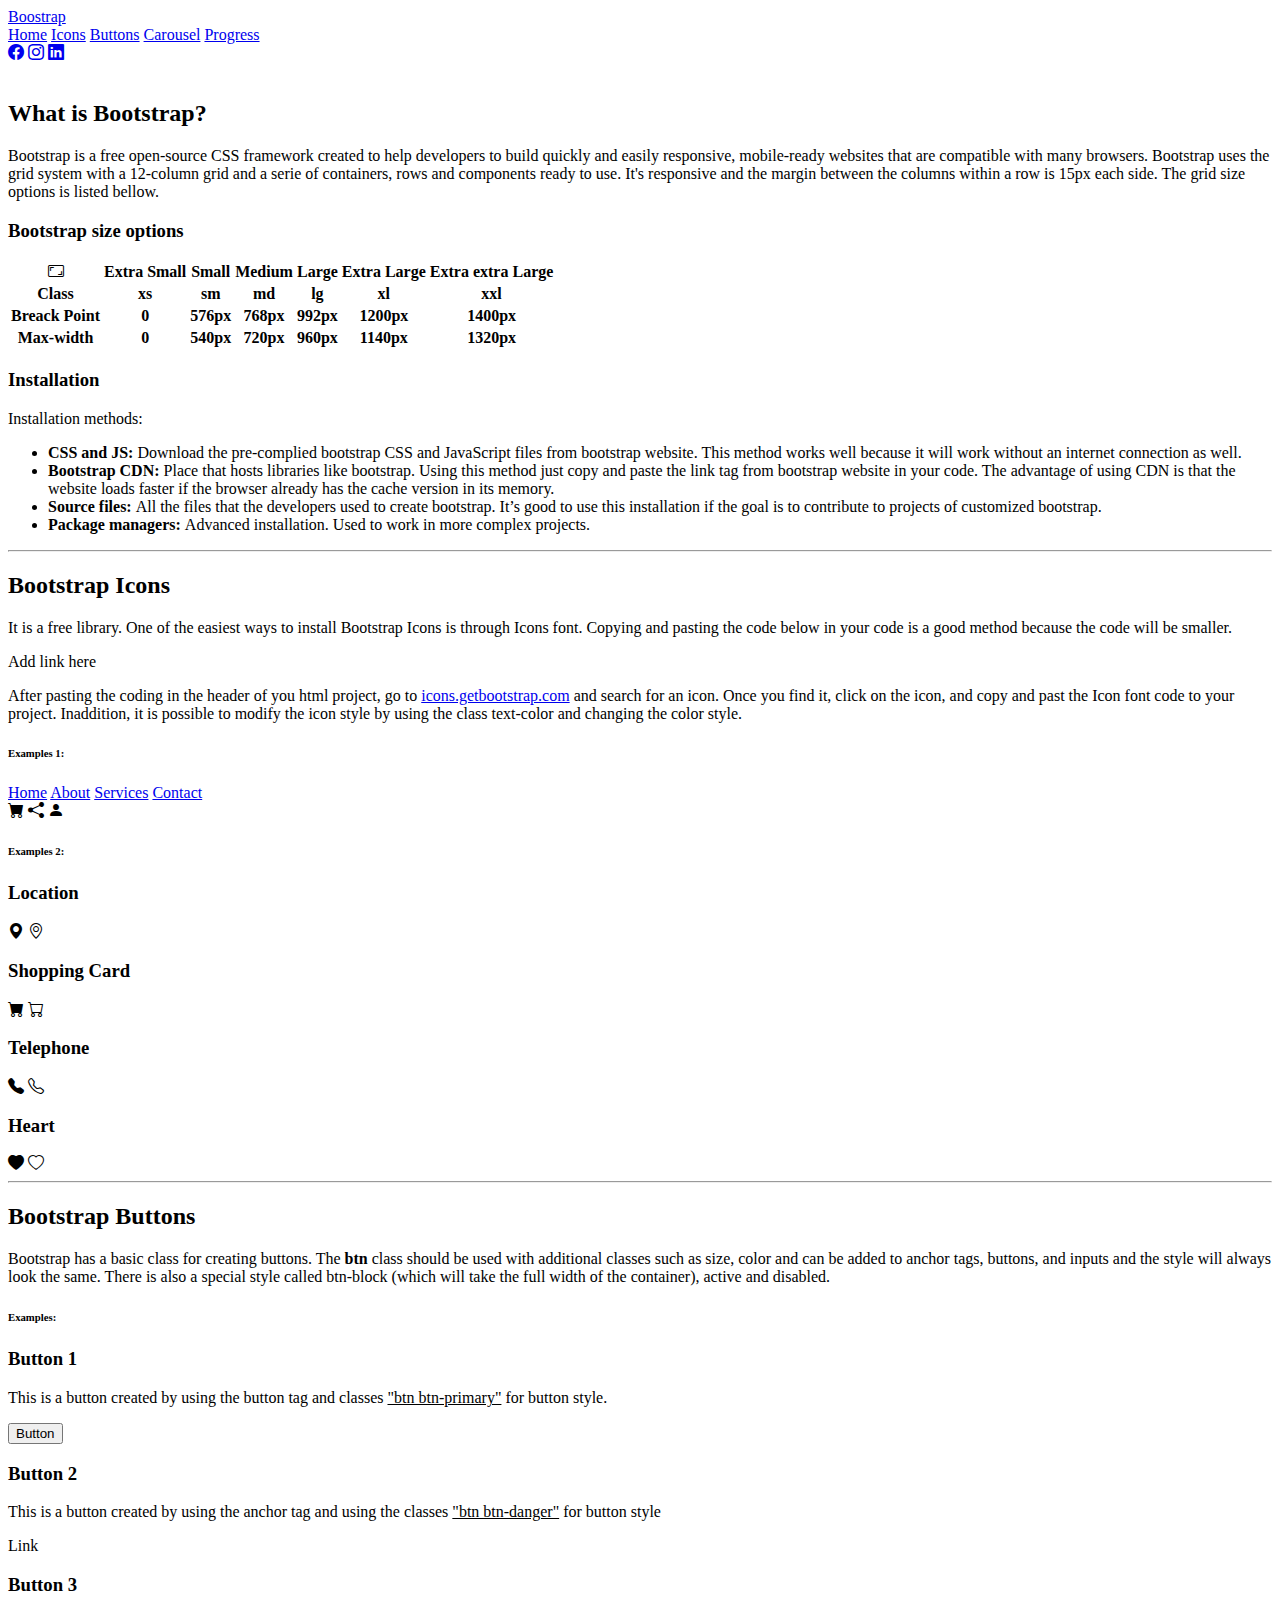
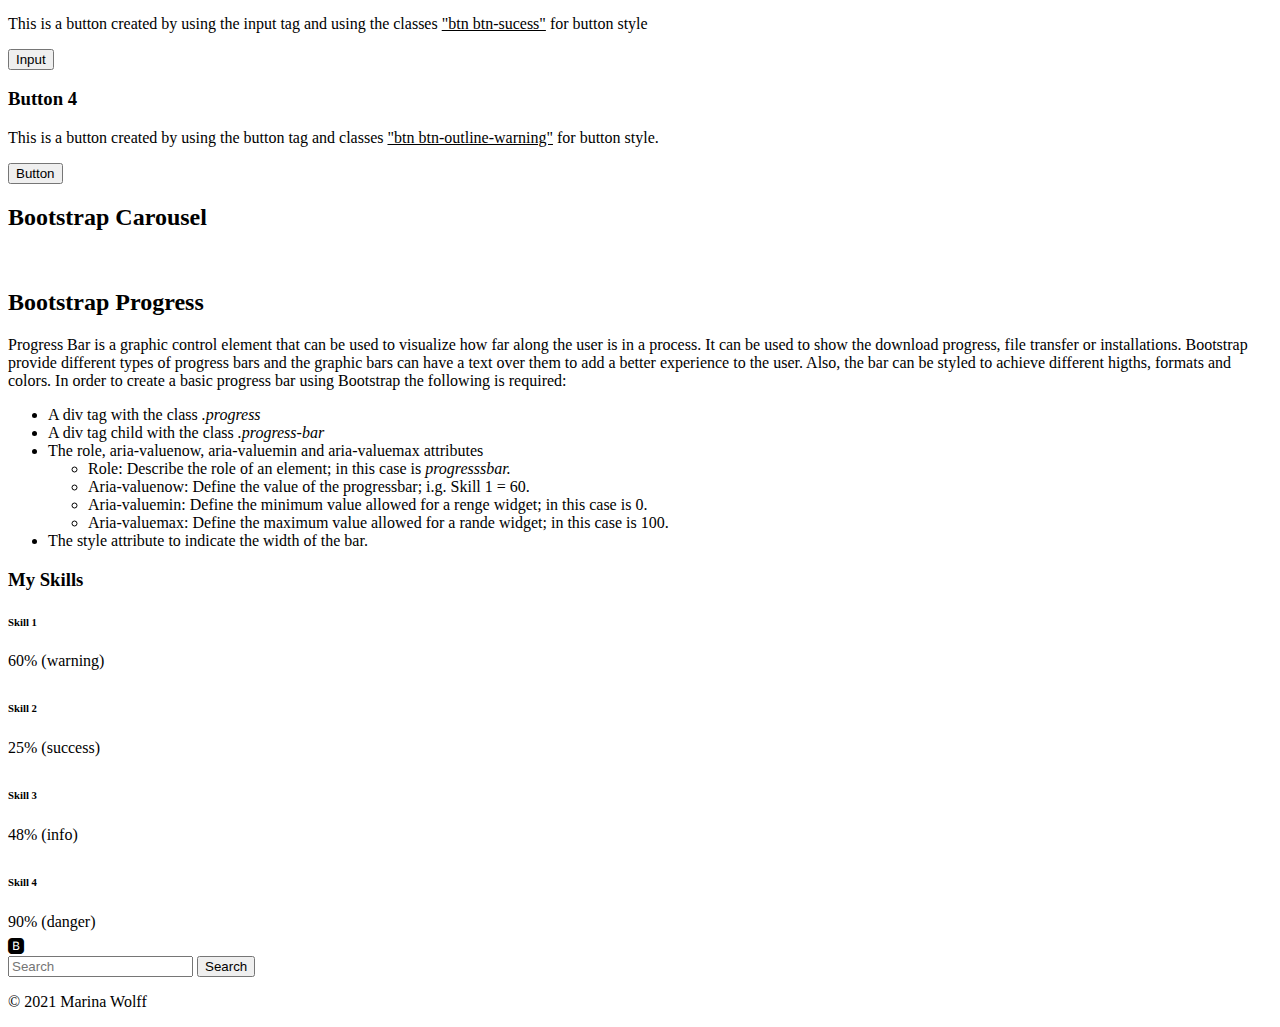
==== bootstrap/index.html @ f928a24d "Creates button's titles" ====
<!DOCTYPE html>
<html lang="en">
<head>
    <meta charset="UTF-8">
    <meta http-equiv="X-UA-Compatible" content="IE=edge">
    <meta name="viewport" content="width=device-width, initial-scale=1.0">
    <!-- Bootstrap CDN Installation-->
    <link href="https://cdn.jsdelivr.net/npm/bootstrap@5.0.2/dist/css/bootstrap.min.css" rel="stylesheet" integrity="sha384-EVSTQN3/azprG1Anm3QDgpJLIm9Nao0Yz1ztcQTwFspd3yD65VohhpuuCOmLASjC" crossorigin="anonymous">
    <!-- Boostrap icons CDN installation -->
    <link rel="stylesheet" href="https://cdn.jsdelivr.net/npm/bootstrap-icons@1.5.0/font/bootstrap-icons.css">

    <title>Bootstrap Assignment</title>
</head>
<body>
        <nav class="navbar bg-dark navbar-dark navbar-expand-sm">
            <div class="container">
                <a class="navbar-brand d-none d-sm-inline-block" href="#home"> Boostrap
                    <!-- <img src=> -->
                </a>
                <div class="navbar-nav">
                    <a class="nav-item nav-link px-3 active" href="#home">Home</a></li>
                    <a class="nav-item nav-link px-3" href="#icons">Icons</a></li>
                    <a class="nav-item nav-link px-3" href="#buttons">Buttons</a></li>
                    <a class="nav-item nav-link px-3" href="#carousel">Carousel</a></li>
                    <a class="nav-item nav-link px-3" href="#progress">Progress</a></li>
                </div>
                <div class="d-none d-sm-inline-block">
                    <a href="https://www.facebook.com/"><i class="bi bi-facebook me-2 text-light"></i></a>
                    <a href="https://www.instagram.com/"><i class="bi bi-instagram me-2 text-light"></i></a>
                    <a href="https://www.linkedin.com/"><i class="bi bi-linkedin me-2 text-light"></i></a>
                </div>
            </div>
        </nav>

    <img class="mx-auto">

    <main>
        <div id="home" class="container">
            <div> 
                <h2>What is Bootstrap?</h2>
                <p>Bootstrap is a free open-source CSS framework created to help developers to build quickly and easily responsive, mobile-ready websites that are compatible with many browsers. Bootstrap uses the grid system with a 12-column grid and a serie of containers, rows and components ready to use. It's responsive and the margin between the columns within a row is 15px each side. The grid size options is listed bellow. </p>
                <h3 class="h5">Bootstrap size options</h3>
                
                <table class="table">
                    <thead>
                        <tr>
                            <th class="col table-light"><i class="bi bi-aspect-ratio"></i></th>
                            <th class="col table-light">Extra Small </th>
                            <th class="col table-light">Small </th>
                            <th class="col table-light">Medium </th>
                            <th class="col table-light">Large </th>
                            <th class="col table-light">Extra Large </th>
                            <th class="col table-light">Extra extra Large </th>
                        </tr>
                    </thead>
                    <tbody>
                        <tr>
                            <th >Class</th>
                            <th>xs </th>
                            <th>sm </th>
                            <th>md </th>
                            <th>lg </th>
                            <th>xl </th>
                            <th>xxl </th>
                        </tr>
                        <tr>
                            <th>Breack Point</th>
                            <th>0 </th>
                            <th>576px </th>
                            <th>768px </th>
                            <th>992px </th>
                            <th>1200px </th>
                            <th>1400px </th>
                        </tr>
                        <tr>
                            <th>Max-width</th>
                            <th>0 </th>
                            <th>540px </th>
                            <th>720px </th>
                            <th>960px </th>
                            <th>1140px </th>
                            <th>1320px </th>
                        </tr>
                    </tbody>
                </table>
            </div>
            <div>
                <h3 class="h5">Installation</h3>
                <p>Installation methods:</p>
                <ul>
                    <li><strong>CSS and JS:</strong> Download the pre-complied bootstrap CSS and JavaScript files from bootstrap website. This method works well because it will work without an internet connection as well.</li>
                    <li><strong>Bootstrap CDN: </strong>Place that hosts libraries like bootstrap. Using this method just copy and paste the link tag from bootstrap website in your code. The advantage of using CDN is that the website loads faster if the browser already has the cache version in its memory. </li>
                    <li><strong>Source files: </strong>All the files that the developers used to create bootstrap. It’s good to use this installation if the goal is to contribute to projects of customized bootstrap. </li>
                    <li><strong>Package managers: </strong> Advanced installation. Used to work in more complex projects.</li>
                </ul>
            </div>
            <hr>
            <!--ICONS-->
            <section id="icons">
                <h2> Bootstrap Icons</h2>
                <p>It is a free library. One of the easiest ways to install Bootstrap Icons is through Icons font. Copying and pasting the code below in your code is a good method because the code will be smaller.</p>

                <p> Add link here </p>
                
                <p>After pasting the coding in the header of you html project, go to <a href="https://icons.getbootstrap.com/">icons.getbootstrap.com</a> and search for an icon. Once you find it, click on the icon, and copy and past the Icon font code to your project. Inaddition, it is possible to modify the icon style by using the class text-color and changing the color style.</p>
                <h6>Examples 1:</h6>
                <!--Navigation example with icons-->
                <nav class="navbar navbar-dark bg-primary navbar-expand-sm ">
                    <div class="container">
                        <div class="navbar-nav">
                            <a class="nav-item nav-link px-3" href="#">Home</a></li>
                            <a class="nav-item nav-link px-3" href="#">About</a></li>
                            <a class="nav-item nav-link px-3" href="#">Services</a></li>
                            <a class="nav-item nav-link px-3" href="#">Contact</a></li>
                        </div>
                        <div>
                            <i class="bi bi-cart-fill me-2 text-light"></i>
                            <i class="bi bi-share-fill me-2 text-light"></i>
                            <i class="bi bi-person-fill me-2 text-light"></i>
                        </div>
                    </div>
                </nav>
                <h6 class="mt-4">Examples 2:</h6>
                <div class= "container mt-3">
                    <div class="row">
                        <div class="col-6 col-md-3 bg-light text-center p-3">
                            <h3 class="h6"> Location</h3>
                            <i class="bi bi-geo-alt-fill mx-2"></i>
                            <i class="bi bi-geo-alt mx-2"></i>
                        </div>
                        <div class="col-6 col-md-3 bg-light text-center p-3">
                            <h3 class="h6"> Shopping Card</h3>
                            <i class="bi bi-cart-fill mx-2"></i>
                            <i class="bi bi-cart mx-2"></i>
                        </div>
                        <div class="col-6 col-md-3 bg-light text-center p-3">
                            <h3 class="h6"> Telephone</h3>
                            <i class="bi bi-telephone-fill mx-2"></i>
                            <i class="bi bi-telephone mx-2"></i>
                        </div>
                        <div class="col-6 col-md-3 bg-light text-center p-3">
                            <h3 class="h6"> Heart</h3>
                            <i class="bi bi-heart-fill mx-2"></i>
                            <i class="bi bi-heart mx-2"></i>
                        </div>
                    </div><!-- row -->
                </div><!-- container -->
            </section>
            <hr>
            <!--BUTTONS-->
            <section id="buttons">
                <h2 class="mt-3">Bootstrap Buttons</h2>
                    <div>
                        <p> Bootstrap has a basic class for creating buttons. The <strong>btn</strong> class should be used with additional classes such as size, color and can be added to anchor tags, buttons, and inputs and the style will always look the same. There is also a special style called btn-block (which will take the full width of the container), active and disabled. </p>
                        <h6>Examples:</h6> 
                    </div>
                    <div class="container">
                        <div class="row">
                            <div class="card text-center col-md-6 col-lg-3 p-4">
                                <h3 class="card-title h4">Button 1</h3>
                                <p>This is a button created by using the button tag and classes <u>"btn btn-primary"</u> for button style.  </p>
                                <button class="btn btn-primary btn-block" type="submit">Button</button>
                            </div>
                            <div class="card text-center col-md-6 col-lg-3 p-4">
                                <h3 class="card-title h4">Button 2</h3>
                                <p>This is a button created by using the anchor tag and using the classes <u>"btn btn-danger"</u> for button style</p>
                                <a class="btn btn-danger" role="button">Link</a>
                            </div>
                            <div class="card text-center col-md-6 col-lg-3 p-4">
                                <h3 class="card-title h4">Button 3</h3>
                                <p>This is a button created by using the input tag and using the classes <u>"btn btn-sucess"</u> for button style</p>
                                <input class="btn btn-success" type="button" value="Input">
                            </div>
                            <div class="card text-center col-md-6 col-lg-3 p-4">
                                <h3 class="card-title h4">Button 4</h3>
                                <p>This is a button created by using the button tag and classes <u>"btn btn-outline-warning"</u> for button style.  </p>
                                <button class="btn btn-outline-warning" type="submit">Button</button>
                            </div>
                        </div><!--row-->
                    </div><!--container-->
            </section>
            <!--CAROUSEL-->
            <section id="carousel">
                <div>
                    <h2 class="mt-3">Bootstrap Carousel</h2>
                </div>
                <div id="imgcarousel" class="carousel slide">
                    <div class="carousel-item">
                        <img class="d-block w-100" src atl > 
                    </div>
                </div>
            </section>
            <!--PROGRESS-->
            <section id="progress">
                <div class="row">
                    <h2 class="mt-3">Bootstrap Progress</h2>
                    <div class="col-xl-6">
                        <p class="mt-3"> Progress Bar is a graphic control element that can be used to visualize how far along the user is in a process. It can be used to show the download progress, file transfer or installations. Bootstrap provide different types of progress bars and the graphic bars can have a text over them to add a better experience to the user. Also, the bar can be styled to achieve different higths, formats and colors. In order to create a basic progress bar using Bootstrap the following is required:
                            <ul>
                                <li>A div tag with the class <em>.progress</em></li>
                                <li>A div tag child with the class <em>.progress-bar</em></li>
                                <li>The role, aria-valuenow, aria-valuemin and aria-valuemax attributes</li>
                                    <ul>
                                        <li>Role: Describe the role of an element; in this case is <em>progresssbar.</em></li>
                                        <li>Aria-valuenow: Define the value of the progressbar; i.g. Skill 1 = 60.</li>
                                        <li>Aria-valuemin: Define the minimum value allowed for a renge widget; in this case is 0.</li>
                                        <li>Aria-valuemax: Define the maximum value allowed for a rande widget; in this case is 100.  </li>
                                    </ul>
                                <li>The style attribute to indicate the width of the bar.</li>
                            </ul>
                        </p>
                    </div>
                    <!--Progress bar-->
                    <div class="card mb-4 col-xl-6 align-self-center">
                        <div class="card-body">
                            <h3 class="card-title text-upercase"> My Skills</h3>
                            <h6 class="mt-3">Skill 1</h6>
                            <div class="progress" style="height: 25px;">
                                <div class="progress-bar bg-warning" role="progressbar" aria-valuenow="60" style="width: 60%" aria-valuemin="0" aria-valuemax="100">60% (warning)</div>
                            </div>
                            <h6 class="mt-3">Skill 2</h6>
                            <div class="progress" style="height: 25px;">
                                <div class="progress-bar bg-success" role="progressbar" aria-valuenow="25" style="width: 25%" aria-valuemin="0" aria-valuemax="100">25% (success)</div>
                            </div>
                            <h6 class="mt-3">Skill 3</h6>
                            <div class="progress" style="height: 25px;">
                                <div class="progress-bar bg-info" role="progressbar" aria-valuenow="48" style="width: 48%" aria-valuemin="0" aria-valuemax="100">48% (info)</div>
                            </div>
                            <h6 class="mt-3">Skill 4</h6>
                            <div class="progress" style="height: 25px;">
                                <div class="progress-bar bg-danger" role="progressbar" aria-valuenow="90" style="width: 90%" aria-valuemin="0" aria-valuemax="100">90% (danger)</div>
                            </div>
                        </div>
                    </div>
                </div>
            </section>
        </div> <!-- end div container-->
    </main>
    <footer class="bg-dark">
        <div class="container">
            <div class="row">
                <i class="bi bi-bootstrap-fill text-light h2 my-3 col-lg-4"></i>
                <div class="col-lg-4 order-lg-3">  
                    <form class="d-flex my-3">
                        <input class="form-control me-2" type="search" placeholder="Search" aria-label="Search">
                        <button class="btn btn-primary" type="submit">Search</button>
                    </form>
                </div>
                <div class="col-lg-4 text-light align-self-center text-center text-lg-start"> 
                    <p> &copy 2021 Marina Wolff </p>
                </div>
            </div>
        </div>
    </footer>


</body>
</html>
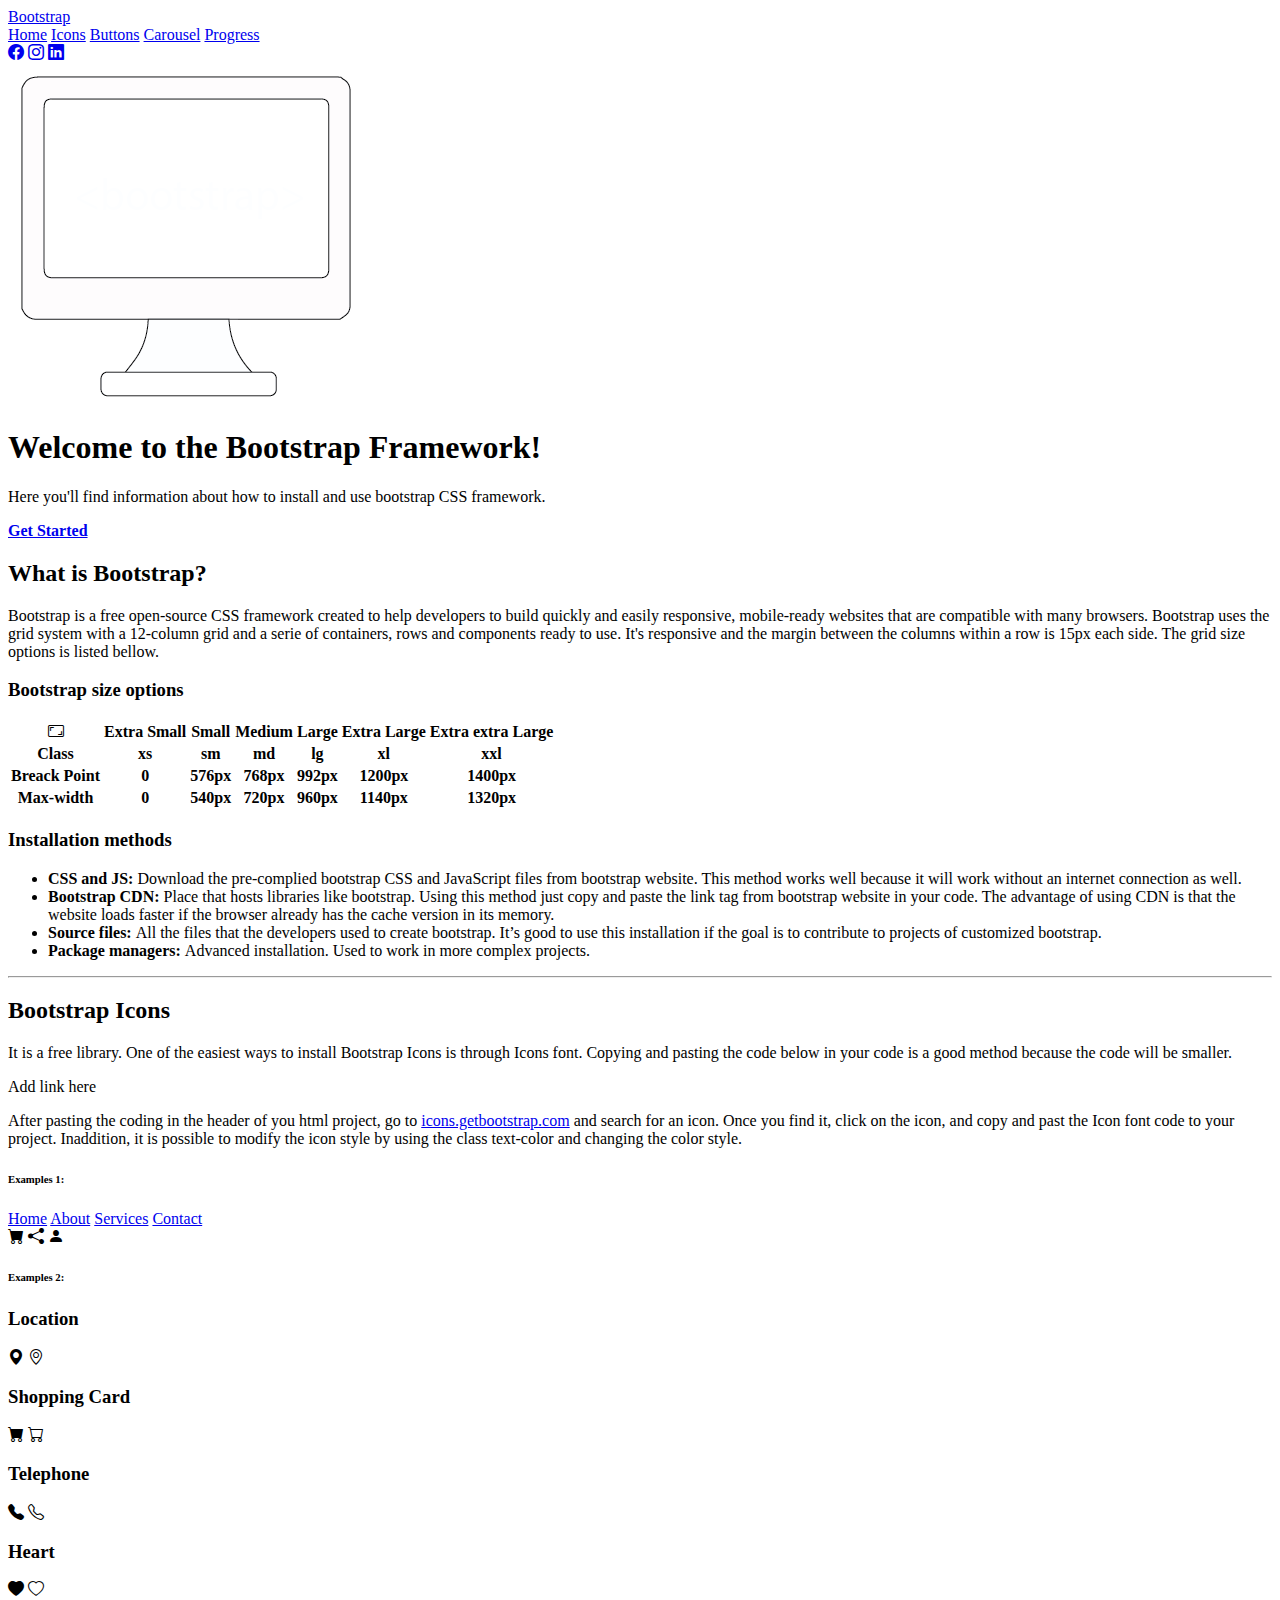
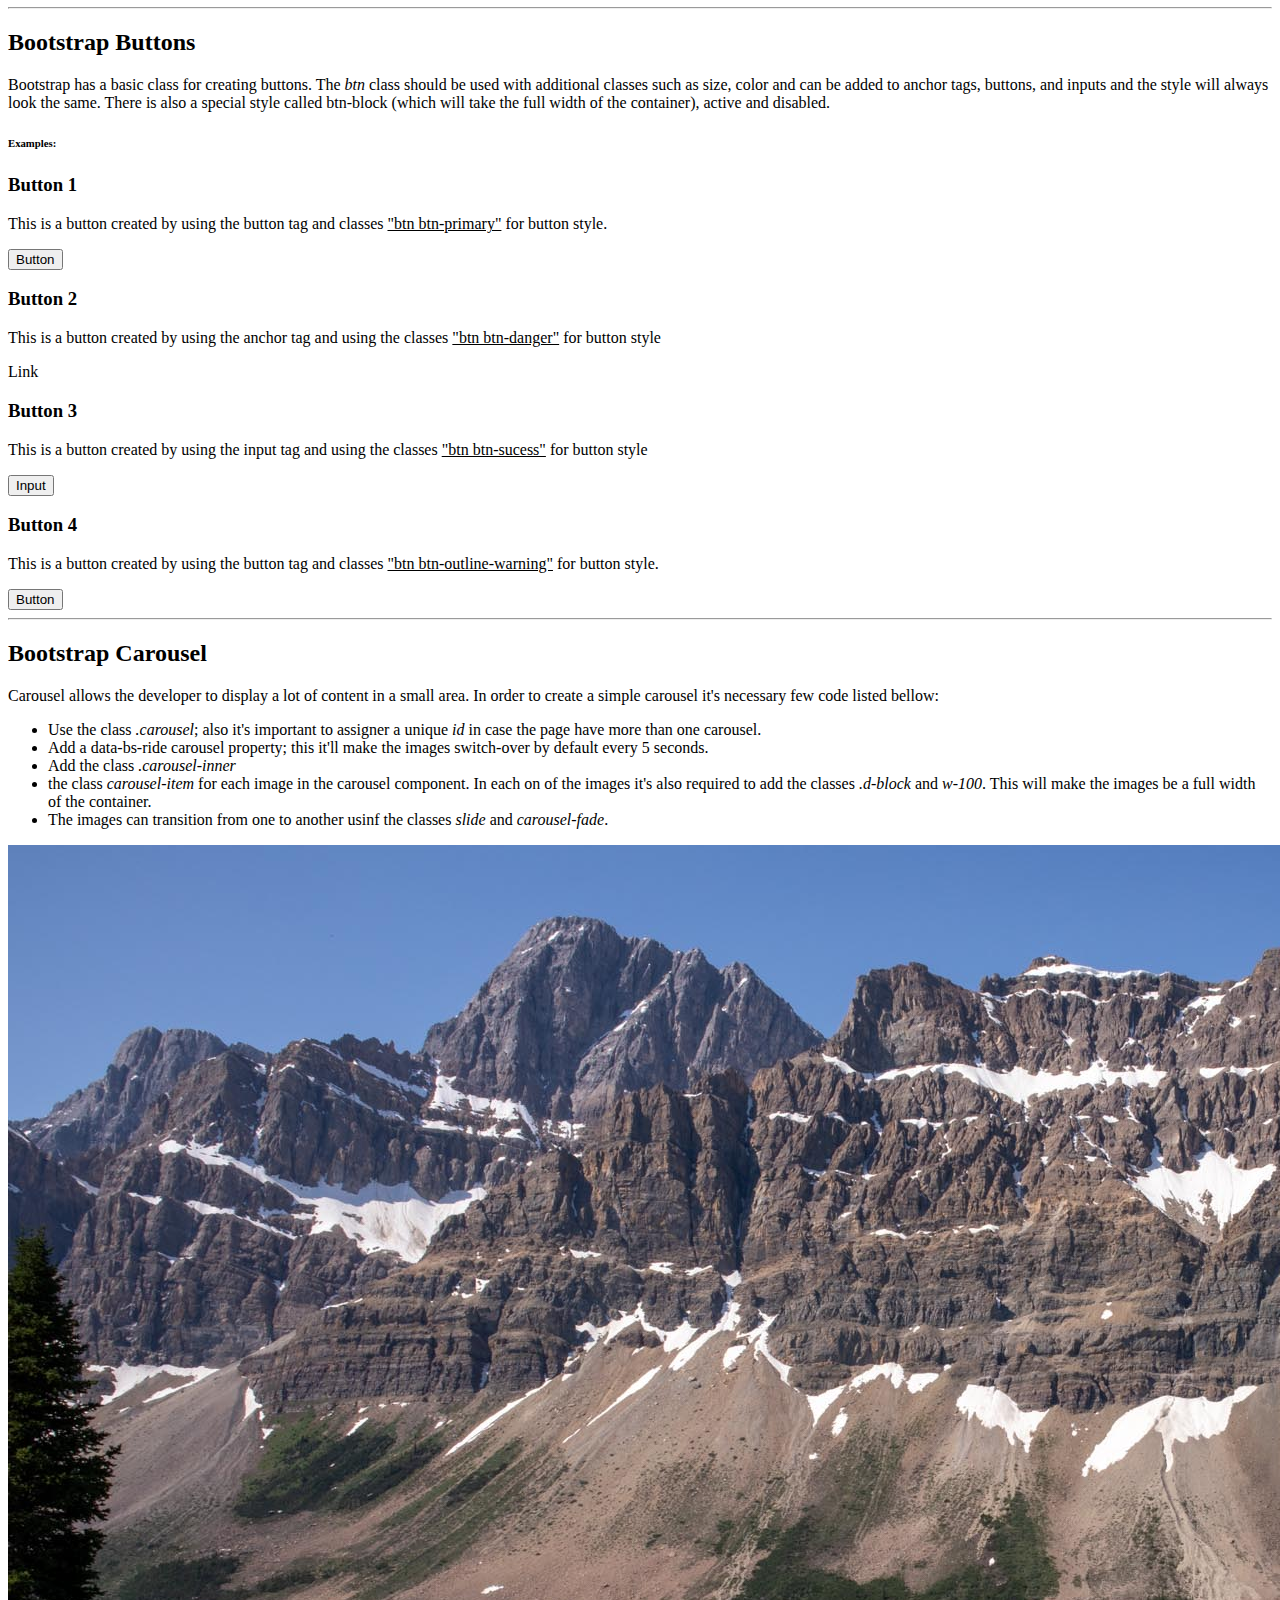
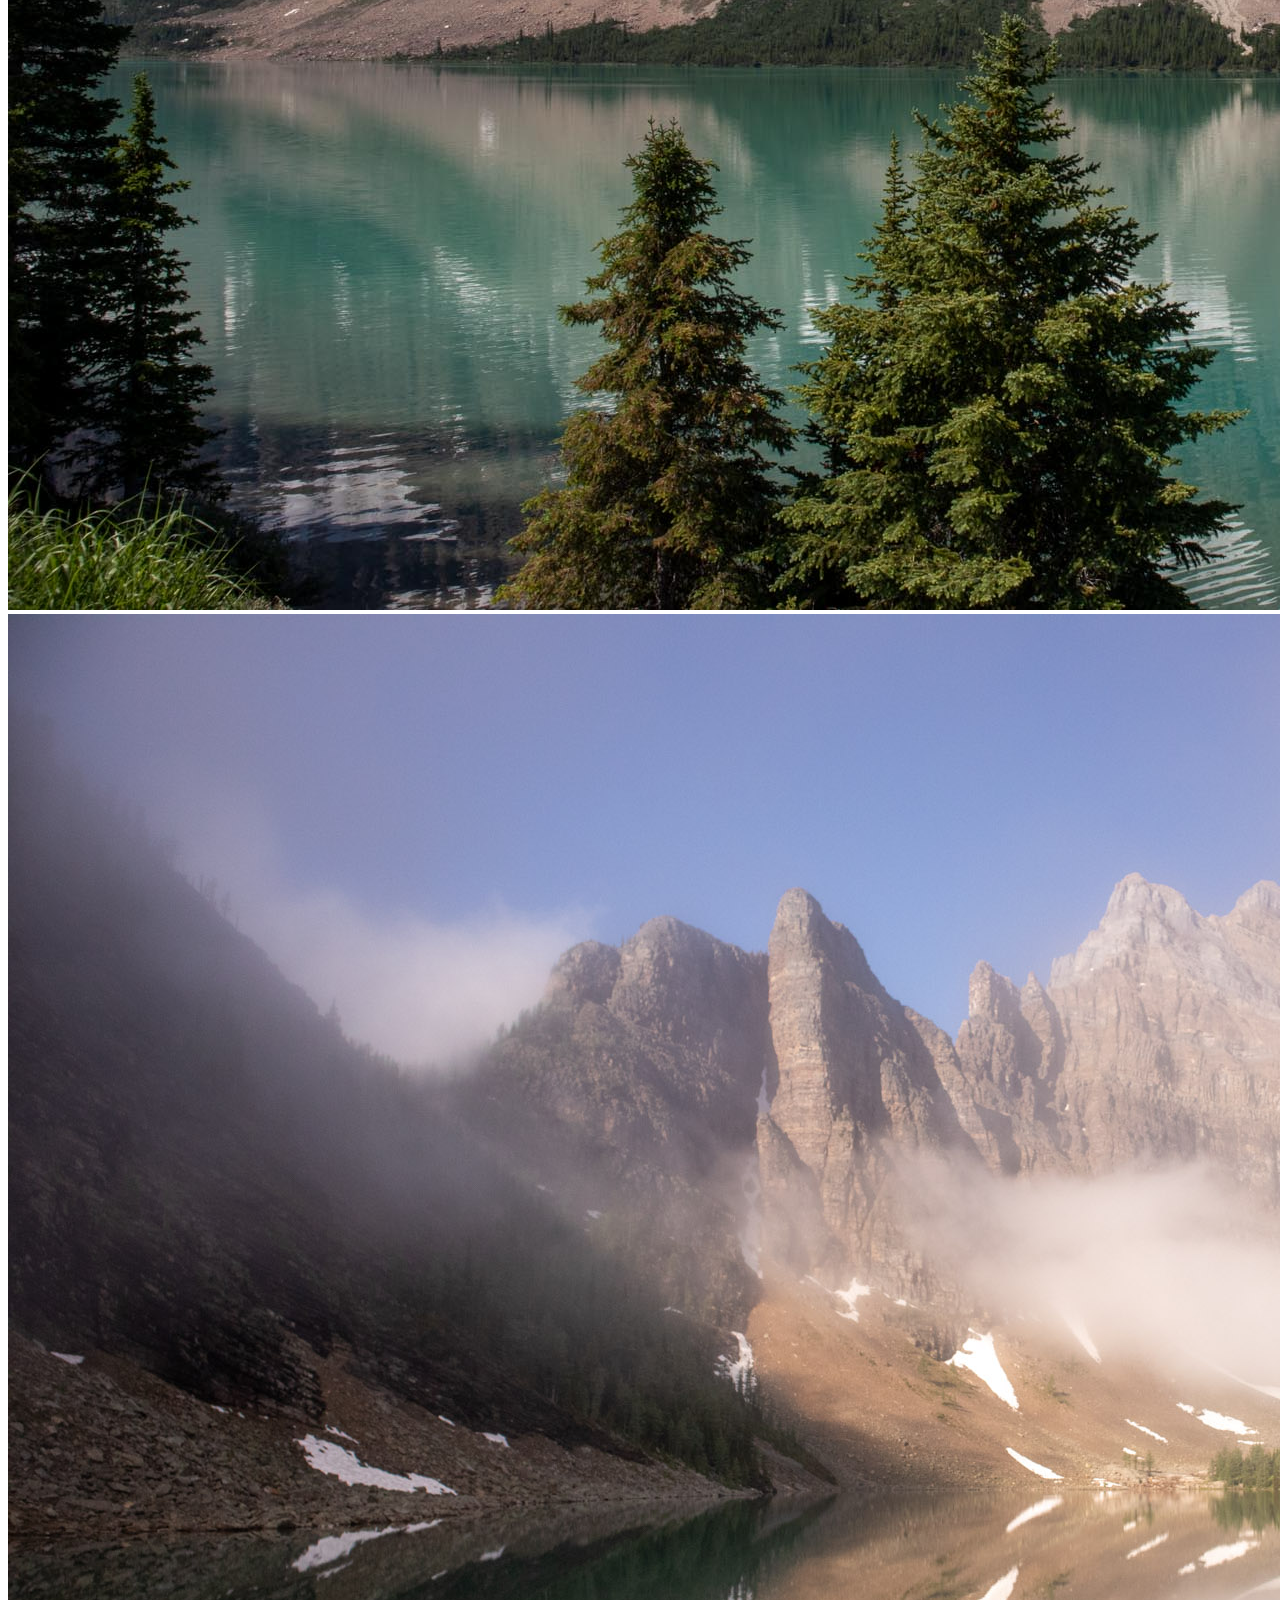
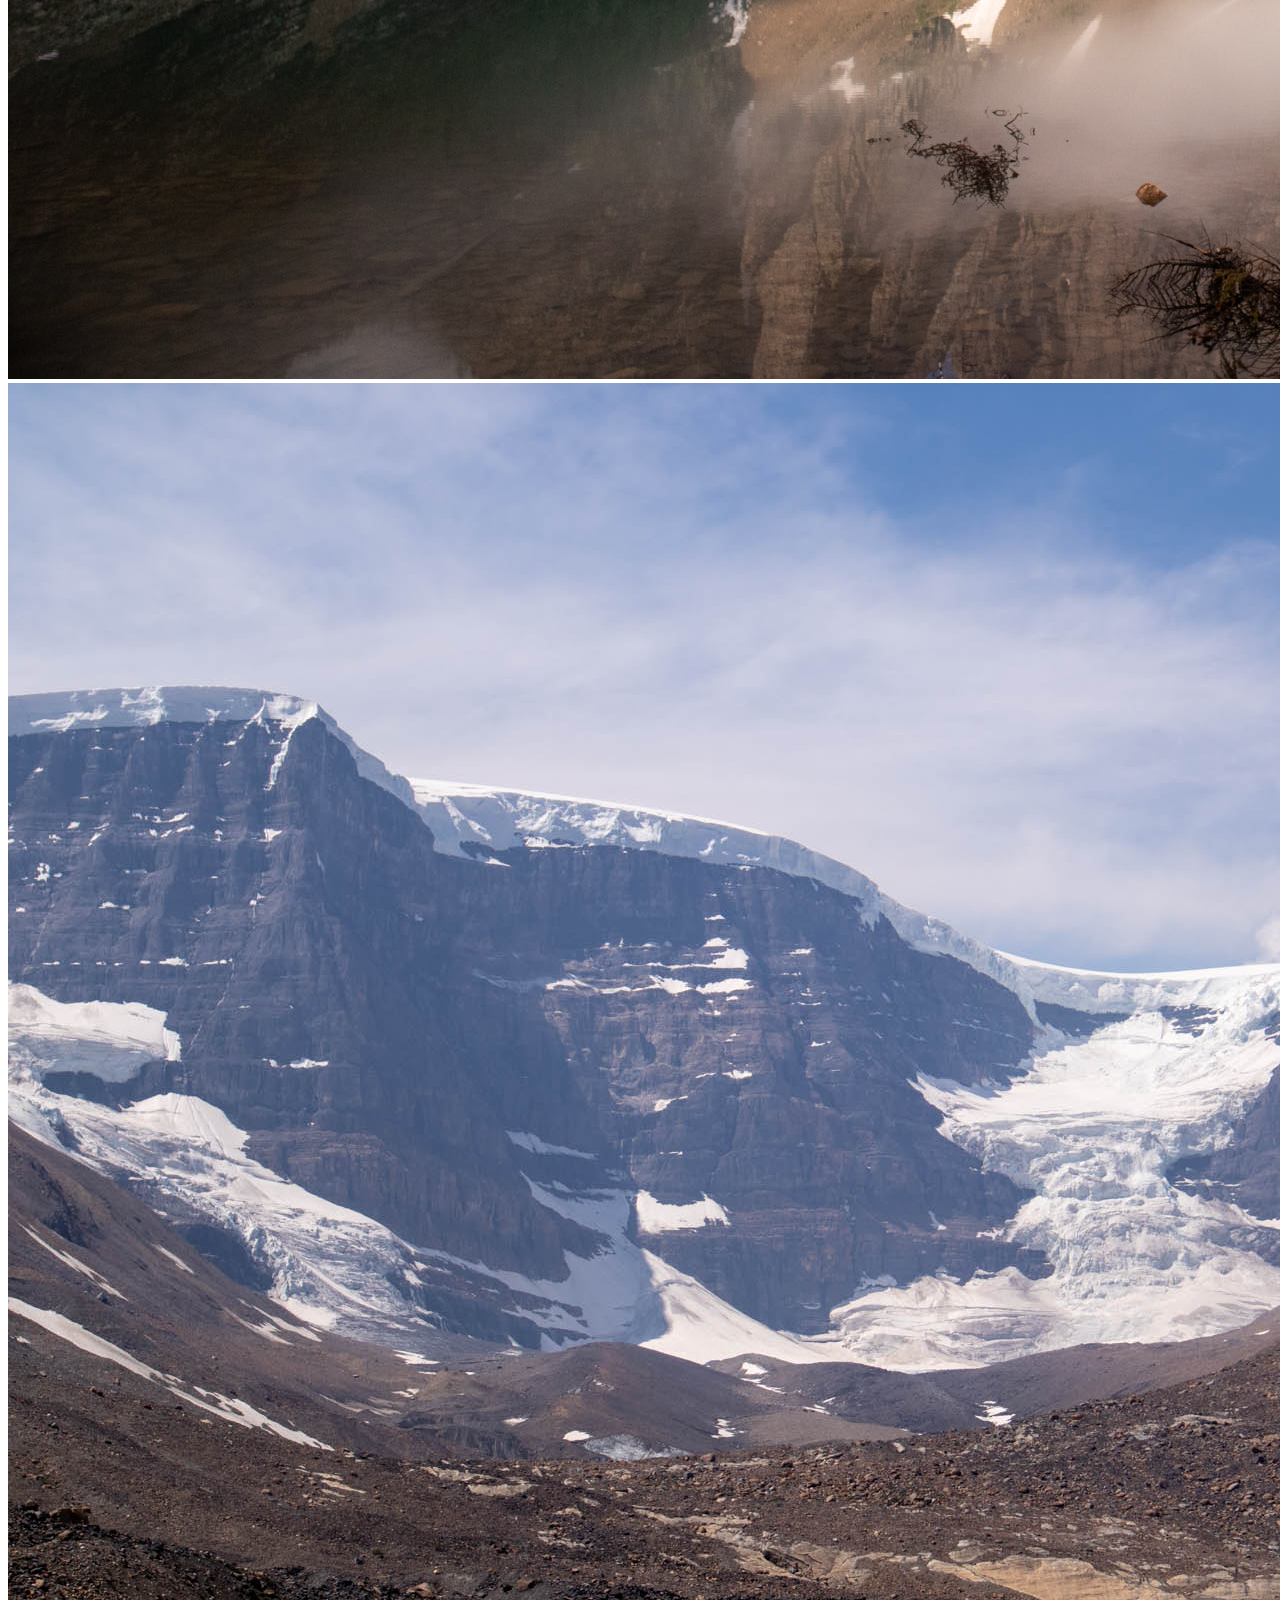
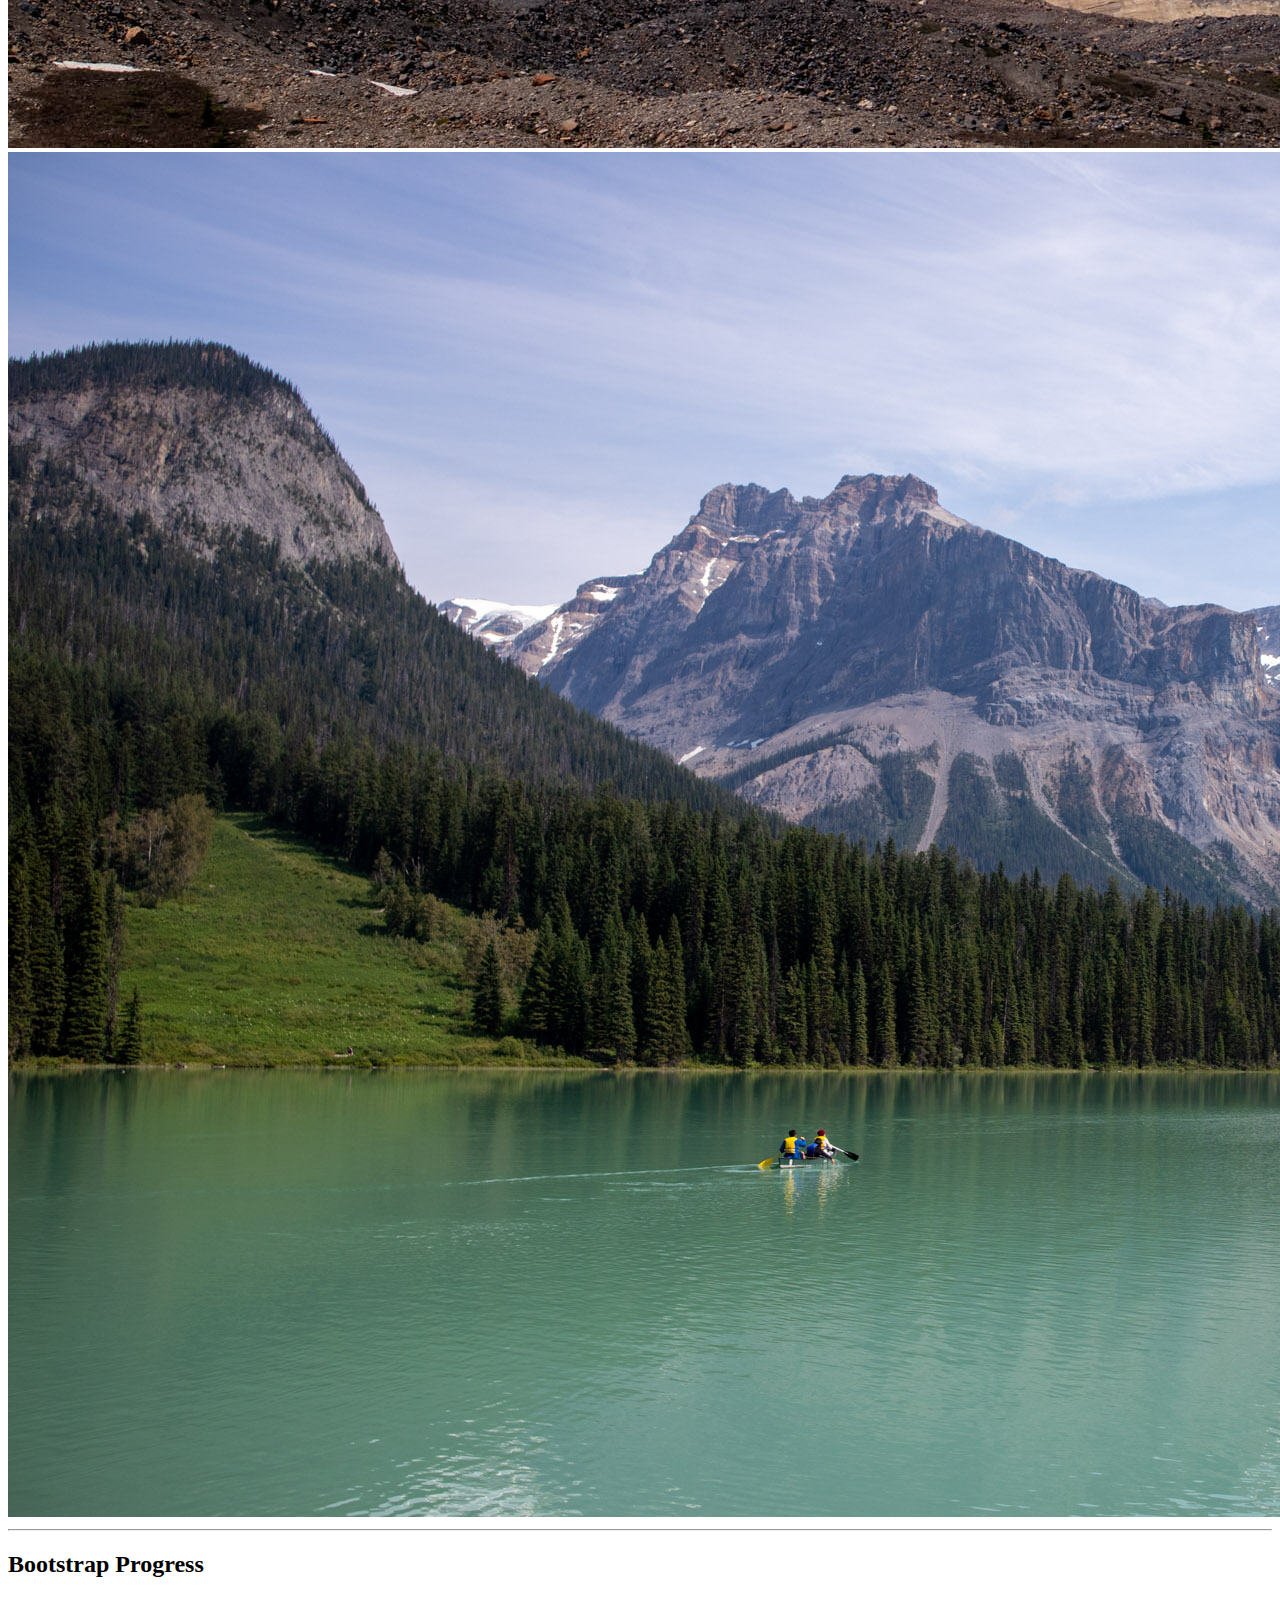
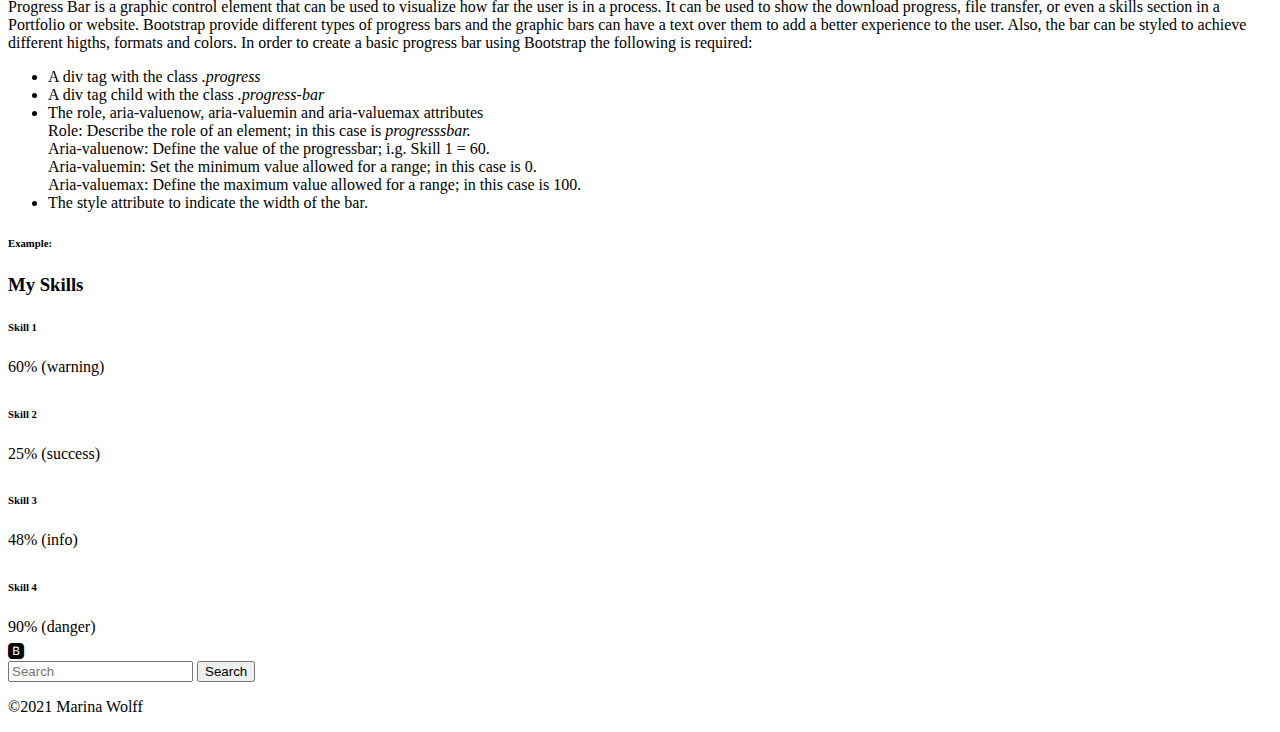
==== commit ec642a86: "Adds images to image folder, creates carousel section and adds image banner" ====
--- a/bootstrap/index.html
+++ b/bootstrap/index.html
@@ -4,7 +4,7 @@
     <meta charset="UTF-8">
     <meta http-equiv="X-UA-Compatible" content="IE=edge">
     <meta name="viewport" content="width=device-width, initial-scale=1.0">
-    <!-- Bootstrap CDN Installation-->
+    <!-- Bootstrap CSS CDN Installation-->
     <link href="https://cdn.jsdelivr.net/npm/bootstrap@5.0.2/dist/css/bootstrap.min.css" rel="stylesheet" integrity="sha384-EVSTQN3/azprG1Anm3QDgpJLIm9Nao0Yz1ztcQTwFspd3yD65VohhpuuCOmLASjC" crossorigin="anonymous">
     <!-- Boostrap icons CDN installation -->
     <link rel="stylesheet" href="https://cdn.jsdelivr.net/npm/bootstrap-icons@1.5.0/font/bootstrap-icons.css">
@@ -12,106 +12,116 @@
     <title>Bootstrap Assignment</title>
 </head>
 <body>
-        <nav class="navbar bg-dark navbar-dark navbar-expand-sm">
-            <div class="container">
-                <a class="navbar-brand d-none d-sm-inline-block" href="#home"> Boostrap
-                    <!-- <img src=> -->
-                </a>
-                <div class="navbar-nav">
-                    <a class="nav-item nav-link px-3 active" href="#home">Home</a></li>
-                    <a class="nav-item nav-link px-3" href="#icons">Icons</a></li>
-                    <a class="nav-item nav-link px-3" href="#buttons">Buttons</a></li>
-                    <a class="nav-item nav-link px-3" href="#carousel">Carousel</a></li>
-                    <a class="nav-item nav-link px-3" href="#progress">Progress</a></li>
-                </div>
-                <div class="d-none d-sm-inline-block">
-                    <a href="https://www.facebook.com/"><i class="bi bi-facebook me-2 text-light"></i></a>
-                    <a href="https://www.instagram.com/"><i class="bi bi-instagram me-2 text-light"></i></a>
-                    <a href="https://www.linkedin.com/"><i class="bi bi-linkedin me-2 text-light"></i></a>
-                </div>
-            </div>
-        </nav>
-
-    <img class="mx-auto">
-
+    <nav id="home" class="navbar bg-dark navbar-dark navbar-expand-sm">
+        <div class="container">
+            <a class="navbar-brand d-none d-sm-inline-block" href="#home"> Bootstrap</a>
+            <div class="navbar-nav">
+                <a class="nav-item nav-link px-3 active" href="#home">Home</a>
+                <a class="nav-item nav-link px-3" href="#icons">Icons</a>
+                <a class="nav-item nav-link px-3" href="#buttons">Buttons</a>
+                <a class="nav-item nav-link px-3" href="#carousel">Carousel</a>
+                <a class="nav-item nav-link px-3" href="#progress">Progress</a>
+            </div>
+            <div class="d-none d-sm-inline-block">
+                <a href="https://www.facebook.com/"><i class="bi bi-facebook me-2 text-light"></i></a>
+                <a href="https://www.instagram.com/"><i class="bi bi-instagram me-2 text-light"></i></a>
+                <a href="https://www.linkedin.com/"><i class="bi bi-linkedin me-2 text-light"></i></a>
+            </div>
+        </div>
+    </nav>
     <main>
-        <div id="home" class="container">
-            <div> 
+        <section class="bg-dark">
+            <div class="container text-center py-5">
+                <div class="d-md-flex align-items-center text-light">
+                    <img class="img-fluid" src="../bootstrap/images/pc-banner.png" alt="banner1">
+                    <div class="m-5">
+                        <h1> Welcome to the Bootstrap Framework!</h1>
+                        <p>Here you'll find information about how to install and use bootstrap CSS framework.</p>
+                        <a class="btn btn-outline-light" role="button" href="#start"><strong>Get Started</strong></a>
+                    </div>
+                </div>
+            </div>
+        </section>
+        <div class="container">
+            <!-- START/ BOOTSTRAP INSTALLATION-->
+            <section id="start" class="mt-4">
                 <h2>What is Bootstrap?</h2>
                 <p>Bootstrap is a free open-source CSS framework created to help developers to build quickly and easily responsive, mobile-ready websites that are compatible with many browsers. Bootstrap uses the grid system with a 12-column grid and a serie of containers, rows and components ready to use. It's responsive and the margin between the columns within a row is 15px each side. The grid size options is listed bellow. </p>
-                <h3 class="h5">Bootstrap size options</h3>
-                
-                <table class="table">
-                    <thead>
-                        <tr>
-                            <th class="col table-light"><i class="bi bi-aspect-ratio"></i></th>
-                            <th class="col table-light">Extra Small </th>
-                            <th class="col table-light">Small </th>
-                            <th class="col table-light">Medium </th>
-                            <th class="col table-light">Large </th>
-                            <th class="col table-light">Extra Large </th>
-                            <th class="col table-light">Extra extra Large </th>
-                        </tr>
-                    </thead>
-                    <tbody>
-                        <tr>
-                            <th >Class</th>
-                            <th>xs </th>
-                            <th>sm </th>
-                            <th>md </th>
-                            <th>lg </th>
-                            <th>xl </th>
-                            <th>xxl </th>
-                        </tr>
-                        <tr>
-                            <th>Breack Point</th>
-                            <th>0 </th>
-                            <th>576px </th>
-                            <th>768px </th>
-                            <th>992px </th>
-                            <th>1200px </th>
-                            <th>1400px </th>
-                        </tr>
-                        <tr>
-                            <th>Max-width</th>
-                            <th>0 </th>
-                            <th>540px </th>
-                            <th>720px </th>
-                            <th>960px </th>
-                            <th>1140px </th>
-                            <th>1320px </th>
-                        </tr>
-                    </tbody>
-                </table>
-            </div>
-            <div>
-                <h3 class="h5">Installation</h3>
-                <p>Installation methods:</p>
-                <ul>
-                    <li><strong>CSS and JS:</strong> Download the pre-complied bootstrap CSS and JavaScript files from bootstrap website. This method works well because it will work without an internet connection as well.</li>
-                    <li><strong>Bootstrap CDN: </strong>Place that hosts libraries like bootstrap. Using this method just copy and paste the link tag from bootstrap website in your code. The advantage of using CDN is that the website loads faster if the browser already has the cache version in its memory. </li>
-                    <li><strong>Source files: </strong>All the files that the developers used to create bootstrap. It’s good to use this installation if the goal is to contribute to projects of customized bootstrap. </li>
-                    <li><strong>Package managers: </strong> Advanced installation. Used to work in more complex projects.</li>
-                </ul>
-            </div>
+                <div class="row">
+                    <div class="col-xl-6">
+                        <h3 class="h5">Bootstrap size options</h3>
+                        <table class="table">
+                            <thead>
+                                <tr>
+                                    <th class="col table-light"><i class="bi bi-aspect-ratio"></i></th>
+                                    <th class="col table-light">Extra Small </th>
+                                    <th class="col table-light">Small </th>
+                                    <th class="col table-light">Medium </th>
+                                    <th class="col table-light">Large </th>
+                                    <th class="col table-light">Extra Large </th>
+                                    <th class="col table-light">Extra extra Large </th>
+                                </tr>
+                            </thead>
+                            <tbody>
+                                <tr>
+                                    <th >Class</th>
+                                    <th>xs </th>
+                                    <th>sm </th>
+                                    <th>md </th>
+                                    <th>lg </th>
+                                    <th>xl </th>
+                                    <th>xxl </th>
+                                </tr>
+                                <tr>
+                                    <th>Breack Point</th>
+                                    <th>0 </th>
+                                    <th>576px </th>
+                                    <th>768px </th>
+                                    <th>992px </th>
+                                    <th>1200px </th>
+                                    <th>1400px </th>
+                                </tr>
+                                <tr>
+                                    <th>Max-width</th>
+                                    <th>0 </th>
+                                    <th>540px </th>
+                                    <th>720px </th>
+                                    <th>960px </th>
+                                    <th>1140px </th>
+                                    <th>1320px </th>
+                                </tr>
+                            </tbody>
+                        </table>
+                    </div>
+                    <div class="col-xl-6 ps-xl-3">
+                        <h3 class="h5">Installation methods</h3>
+                        <ul>
+                            <li><strong>CSS and JS:</strong> Download the pre-complied bootstrap CSS and JavaScript files from bootstrap website. This method works well because it will work without an internet connection as well.</li>
+                            <li><strong>Bootstrap CDN: </strong>Place that hosts libraries like bootstrap. Using this method just copy and paste the link tag from bootstrap website in your code. The advantage of using CDN is that the website loads faster if the browser already has the cache version in its memory. </li>
+                            <li><strong>Source files: </strong>All the files that the developers used to create bootstrap. It’s good to use this installation if the goal is to contribute to projects of customized bootstrap. </li>
+                            <li><strong>Package managers: </strong> Advanced installation. Used to work in more complex projects.</li>
+                        </ul>
+                    </div>
+                </div>
+            </section>
             <hr>
             <!--ICONS-->
-            <section id="icons">
-                <h2> Bootstrap Icons</h2>
+            <section id="icons" class="mt-4">
+                <h2>Bootstrap Icons</h2>
                 <p>It is a free library. One of the easiest ways to install Bootstrap Icons is through Icons font. Copying and pasting the code below in your code is a good method because the code will be smaller.</p>
 
                 <p> Add link here </p>
                 
                 <p>After pasting the coding in the header of you html project, go to <a href="https://icons.getbootstrap.com/">icons.getbootstrap.com</a> and search for an icon. Once you find it, click on the icon, and copy and past the Icon font code to your project. Inaddition, it is possible to modify the icon style by using the class text-color and changing the color style.</p>
-                <h6>Examples 1:</h6>
+                <h6 class="mt-3">Examples 1:</h6>
                 <!--Navigation example with icons-->
-                <nav class="navbar navbar-dark bg-primary navbar-expand-sm ">
+                <nav class="navbar navbar-dark bg-secondary navbar-expand-sm ">
                     <div class="container">
                         <div class="navbar-nav">
-                            <a class="nav-item nav-link px-3" href="#">Home</a></li>
-                            <a class="nav-item nav-link px-3" href="#">About</a></li>
-                            <a class="nav-item nav-link px-3" href="#">Services</a></li>
-                            <a class="nav-item nav-link px-3" href="#">Contact</a></li>
+                            <a class="nav-item nav-link px-3" href="#">Home</a>
+                            <a class="nav-item nav-link px-3" href="#">About</a>
+                            <a class="nav-item nav-link px-3" href="#">Services</a>
+                            <a class="nav-item nav-link px-3" href="#">Contact</a>
                         </div>
                         <div>
                             <i class="bi bi-cart-fill me-2 text-light"></i>
@@ -120,7 +130,7 @@
                         </div>
                     </div>
                 </nav>
-                <h6 class="mt-4">Examples 2:</h6>
+                <h6 class="mt-3">Examples 2:</h6> <!-- icons example-->
                 <div class= "container mt-3">
                     <div class="row">
                         <div class="col-6 col-md-3 bg-light text-center p-3">
@@ -148,13 +158,13 @@
             </section>
             <hr>
             <!--BUTTONS-->
-            <section id="buttons">
-                <h2 class="mt-3">Bootstrap Buttons</h2>
+            <section id="buttons" class="mt-3">
+                <h2>Bootstrap Buttons</h2>
                     <div>
-                        <p> Bootstrap has a basic class for creating buttons. The <strong>btn</strong> class should be used with additional classes such as size, color and can be added to anchor tags, buttons, and inputs and the style will always look the same. There is also a special style called btn-block (which will take the full width of the container), active and disabled. </p>
+                        <p> Bootstrap has a basic class for creating buttons. The <em>btn</em> class should be used with additional classes such as size, color and can be added to anchor tags, buttons, and inputs and the style will always look the same. There is also a special style called btn-block (which will take the full width of the container), active and disabled. </p>
                         <h6>Examples:</h6> 
                     </div>
-                    <div class="container">
+                    <div class="container"> <!--Buttons example using cards-->
                         <div class="row">
                             <div class="card text-center col-md-6 col-lg-3 p-4">
                                 <h3 class="card-title h4">Button 1</h3>
@@ -176,83 +186,109 @@
                                 <p>This is a button created by using the button tag and classes <u>"btn btn-outline-warning"</u> for button style.  </p>
                                 <button class="btn btn-outline-warning" type="submit">Button</button>
                             </div>
-                        </div><!--row-->
-                    </div><!--container-->
-            </section>
+                        </div><!--close row buttons example-->
+                    </div><!--close container buttons example-->
+            </section>
+            <hr>
             <!--CAROUSEL-->
-            <section id="carousel">
-                <div>
-                    <h2 class="mt-3">Bootstrap Carousel</h2>
-                </div>
-                <div id="imgcarousel" class="carousel slide">
-                    <div class="carousel-item">
-                        <img class="d-block w-100" src atl > 
-                    </div>
-                </div>
-            </section>
+            <section id="carousel" class="pt-3">
+                <div class="container">
+                    <div class="row">
+                        <div class="col-xl-6 order-xl-2">
+                            <h2 class="mb-3">Bootstrap Carousel</h2>
+                            <p>Carousel allows the developer to display a lot of content in a small area. In order to create a simple carousel it's necessary few code listed bellow:</p>
+                            <ul>
+                                <li>Use the class <em>.carousel</em>; also it's important to assigner a unique <em>id</em> in case the page have more than one carousel.</li>
+                                <li>Add a data-bs-ride carousel property; this it'll make the images switch-over by default every 5 seconds.</li>
+                                <li>Add the class <em>.carousel-inner</em></li>
+                                <li>the class <em>carousel-item</em> for each image in the carousel component. In each on of the images it's also required to add the classes <em>.d-block</em> and <em>w-100</em>. This will make the images be a full width of the container.</li>
+                                <li>The images can transition from one to another usinf the classes <em>slide</em> and <em>carousel-fade</em>.</li>
+                            </ul>
+                        </div>
+                        <div id="simplecarousel" class="carousel slide carousel-fade col-xl-6" data-bs-ride="carousel">
+                            <div class="carousel-inner">
+                                <div class="carousel-item">
+                                    <img class="d-block w-100" src="../bootstrap/images/Wolff_M_1-2.jpg" alt="alberta"> 
+                                </div>
+                                <div class="carousel-item active">
+                                    <img class="d-block w-100" src="../bootstrap/images/Wolff_M_2-2.jpg" alt="lake"> 
+                                </div>
+                                <div class="carousel-item">
+                                    <img class="d-block w-100" src="../bootstrap/images/Wolff_M_3-2.jpg" alt="lakeagnes"> 
+                                </div>
+                                <div class="carousel-item">
+                                    <img class="d-block w-100" src="../bootstrap/images/Wolff_M_4-2.jpg" alt="esmeraldlake"> 
+                                </div>
+                            </div>
+                        </div>
+                   </div>  <!--close row carousel-->
+                </div> <!-- close container carousel-->
+            </section>
+            <hr>
             <!--PROGRESS-->
-            <section id="progress">
+            <section id="progress" class="mt-3">
                 <div class="row">
-                    <h2 class="mt-3">Bootstrap Progress</h2>
+                    <h2>Bootstrap Progress</h2>
                     <div class="col-xl-6">
-                        <p class="mt-3"> Progress Bar is a graphic control element that can be used to visualize how far along the user is in a process. It can be used to show the download progress, file transfer or installations. Bootstrap provide different types of progress bars and the graphic bars can have a text over them to add a better experience to the user. Also, the bar can be styled to achieve different higths, formats and colors. In order to create a basic progress bar using Bootstrap the following is required:
-                            <ul>
-                                <li>A div tag with the class <em>.progress</em></li>
-                                <li>A div tag child with the class <em>.progress-bar</em></li>
-                                <li>The role, aria-valuenow, aria-valuemin and aria-valuemax attributes</li>
-                                    <ul>
-                                        <li>Role: Describe the role of an element; in this case is <em>progresssbar.</em></li>
-                                        <li>Aria-valuenow: Define the value of the progressbar; i.g. Skill 1 = 60.</li>
-                                        <li>Aria-valuemin: Define the minimum value allowed for a renge widget; in this case is 0.</li>
-                                        <li>Aria-valuemax: Define the maximum value allowed for a rande widget; in this case is 100.  </li>
-                                    </ul>
-                                <li>The style attribute to indicate the width of the bar.</li>
-                            </ul>
-                        </p>
+                        <p class="mt-3"> Progress Bar is a graphic control element that can be used to visualize how far the user is in a process. It can be used to show the download progress, file transfer, or even a skills section in a Portfolio or website. Bootstrap provide different types of progress bars and the graphic bars can have a text over them to add a better experience to the user. Also, the bar can be styled to achieve different higths, formats and colors. In order to create a basic progress bar using Bootstrap the following is required:</p>
+                        <ul>
+                            <li>A div tag with the class <em>.progress</em></li>
+                            <li>A div tag child with the class <em>.progress-bar</em></li>
+                            <li>The role, aria-valuenow, aria-valuemin and aria-valuemax attributes <br>
+                                Role: Describe the role of an element; in this case is <em>progresssbar.</em><br>
+                                Aria-valuenow: Define the value of the progressbar; i.g. Skill 1 = 60.<br>
+                                Aria-valuemin: Set the minimum value allowed for a range; in this case is 0.<br>
+                                Aria-valuemax: Define the maximum value allowed for a range; in this case is 100. <br>
+                            <li>The style attribute to indicate the width of the bar.</li>
+                        </ul>
                     </div>
                     <!--Progress bar-->
-                    <div class="card mb-4 col-xl-6 align-self-center">
-                        <div class="card-body">
-                            <h3 class="card-title text-upercase"> My Skills</h3>
-                            <h6 class="mt-3">Skill 1</h6>
-                            <div class="progress" style="height: 25px;">
-                                <div class="progress-bar bg-warning" role="progressbar" aria-valuenow="60" style="width: 60%" aria-valuemin="0" aria-valuemax="100">60% (warning)</div>
-                            </div>
-                            <h6 class="mt-3">Skill 2</h6>
-                            <div class="progress" style="height: 25px;">
-                                <div class="progress-bar bg-success" role="progressbar" aria-valuenow="25" style="width: 25%" aria-valuemin="0" aria-valuemax="100">25% (success)</div>
-                            </div>
-                            <h6 class="mt-3">Skill 3</h6>
-                            <div class="progress" style="height: 25px;">
-                                <div class="progress-bar bg-info" role="progressbar" aria-valuenow="48" style="width: 48%" aria-valuemin="0" aria-valuemax="100">48% (info)</div>
-                            </div>
-                            <h6 class="mt-3">Skill 4</h6>
-                            <div class="progress" style="height: 25px;">
-                                <div class="progress-bar bg-danger" role="progressbar" aria-valuenow="90" style="width: 90%" aria-valuemin="0" aria-valuemax="100">90% (danger)</div>
-                            </div>
-                        </div>
-                    </div>
-                </div>
-            </section>
-        </div> <!-- end div container-->
+                    <div class="mb-5 col-xl-6">
+                        <h6>Example:</h6>
+                        <div class="card my-3 align-self-center">
+                            <div class="card-body">
+                                <h3 class="card-title text-upercase"> My Skills</h3>
+                                <h6 class="mt-3">Skill 1</h6>
+                                <div class="progress" style="height: 25px;">
+                                    <div class="progress-bar bg-warning" role="progressbar" aria-valuenow="60" style="width: 60%" aria-valuemin="0" aria-valuemax="100">60% (warning)</div>
+                                </div>
+                                <h6 class="mt-3">Skill 2</h6>
+                                <div class="progress" style="height: 25px;">
+                                    <div class="progress-bar bg-success" role="progressbar" aria-valuenow="25" style="width: 25%" aria-valuemin="0" aria-valuemax="100">25% (success)</div>
+                                </div>
+                                <h6 class="mt-3">Skill 3</h6>
+                                <div class="progress" style="height: 25px;">
+                                    <div class="progress-bar bg-info" role="progressbar" aria-valuenow="48" style="width: 48%" aria-valuemin="0" aria-valuemax="100">48% (info)</div>
+                                </div>
+                                <h6 class="mt-3">Skill 4</h6>
+                                <div class="progress" style="height: 25px;">
+                                    <div class="progress-bar bg-danger" role="progressbar" aria-valuenow="90" style="width: 90%" aria-valuemin="0" aria-valuemax="100">90% (danger)</div>
+                                </div>
+                            </div>
+                        </div>
+                    </div>
+                </div>
+            </section>
+        </div> <!-- end div start container-->
     </main>
     <footer class="bg-dark">
         <div class="container">
             <div class="row">
                 <i class="bi bi-bootstrap-fill text-light h2 my-3 col-lg-4"></i>
-                <div class="col-lg-4 order-lg-3">  
+                <div class="col-lg-4 order-lg-3">
                     <form class="d-flex my-3">
                         <input class="form-control me-2" type="search" placeholder="Search" aria-label="Search">
-                        <button class="btn btn-primary" type="submit">Search</button>
+                        <button class="btn btn-light" type="submit">Search</button>
                     </form>
                 </div>
                 <div class="col-lg-4 text-light align-self-center text-center text-lg-start"> 
-                    <p> &copy 2021 Marina Wolff </p>
+                    <p> &copy;2021 Marina Wolff </p>
                 </div>
             </div>
         </div>
     </footer>
 
-
+    <!-- JavaScript CDN installation -->
+    <script src="https://cdn.jsdelivr.net/npm/bootstrap@5.0.2/dist/js/bootstrap.bundle.min.js" integrity="sha384-MrcW6ZMFYlzcLA8Nl+NtUVF0sA7MsXsP1UyJoMp4YLEuNSfAP+JcXn/tWtIaxVXM" crossorigin="anonymous"></script>
 </body>
 </html>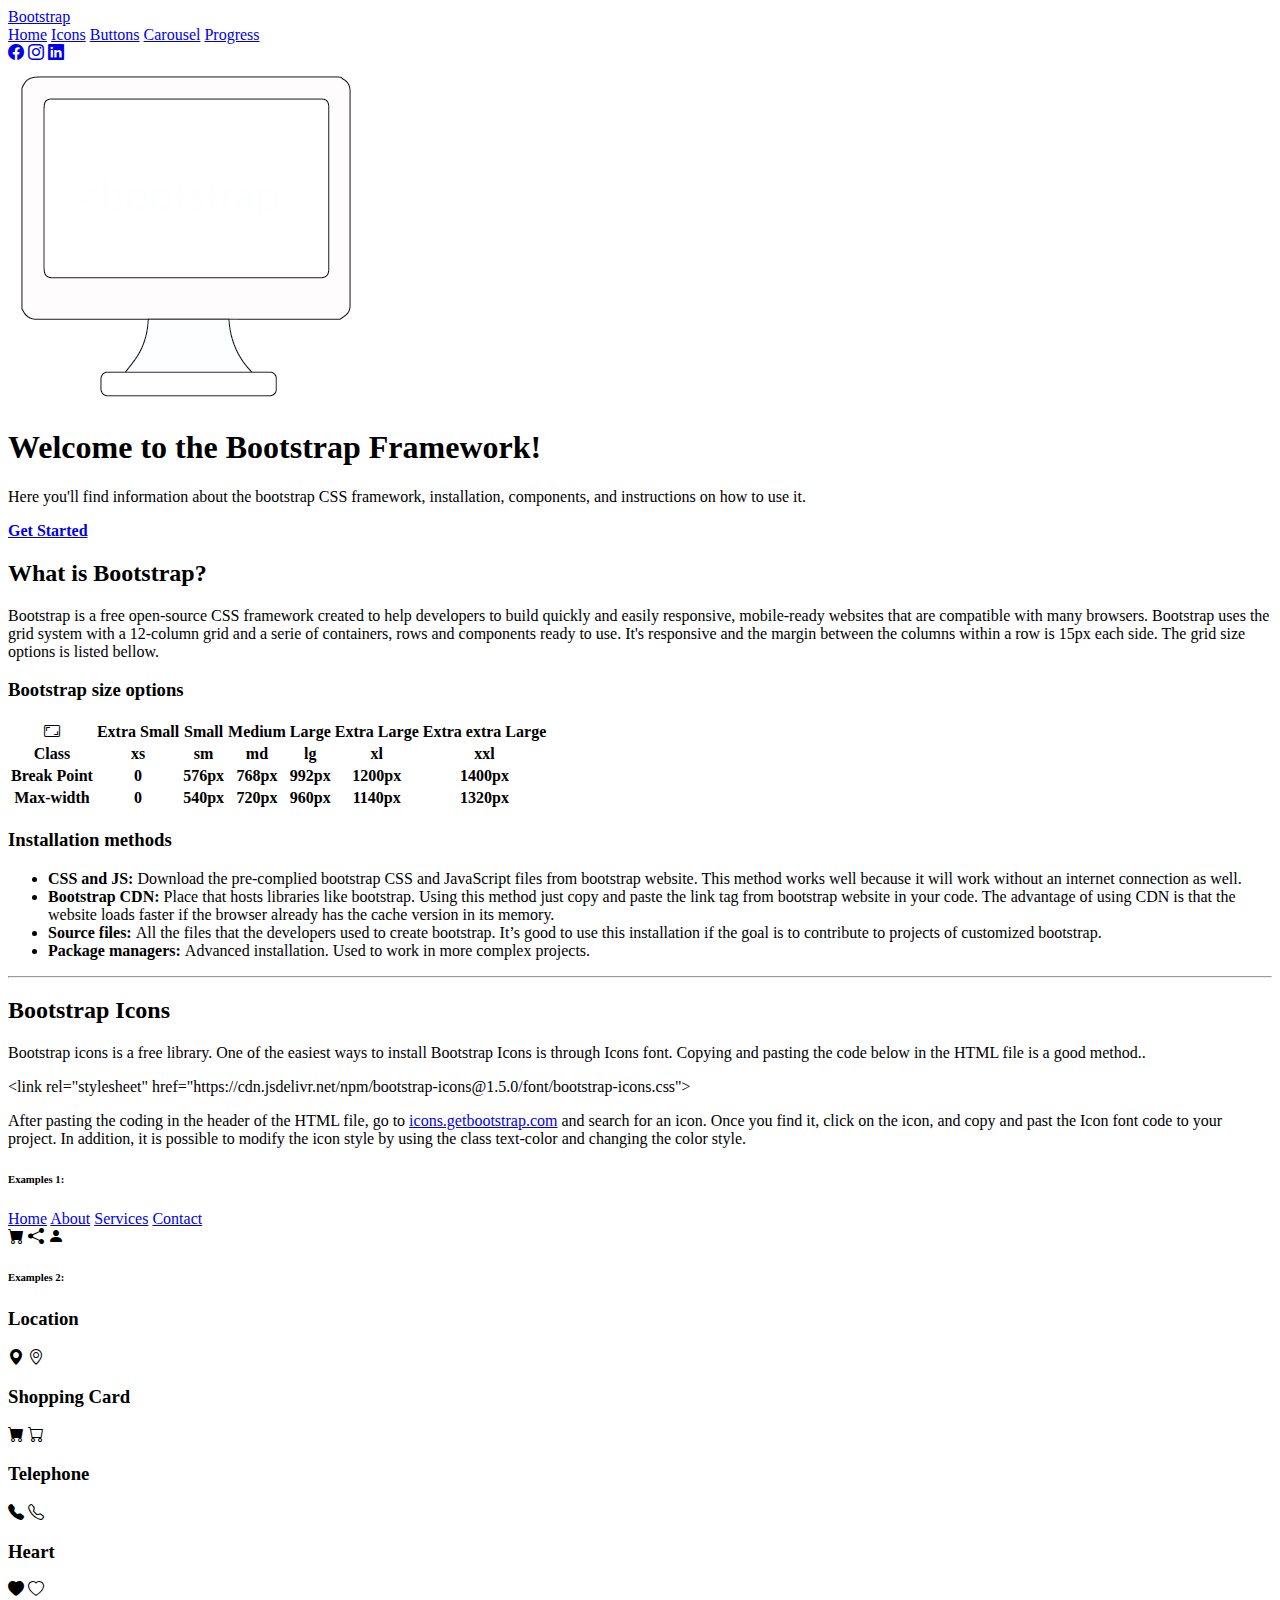
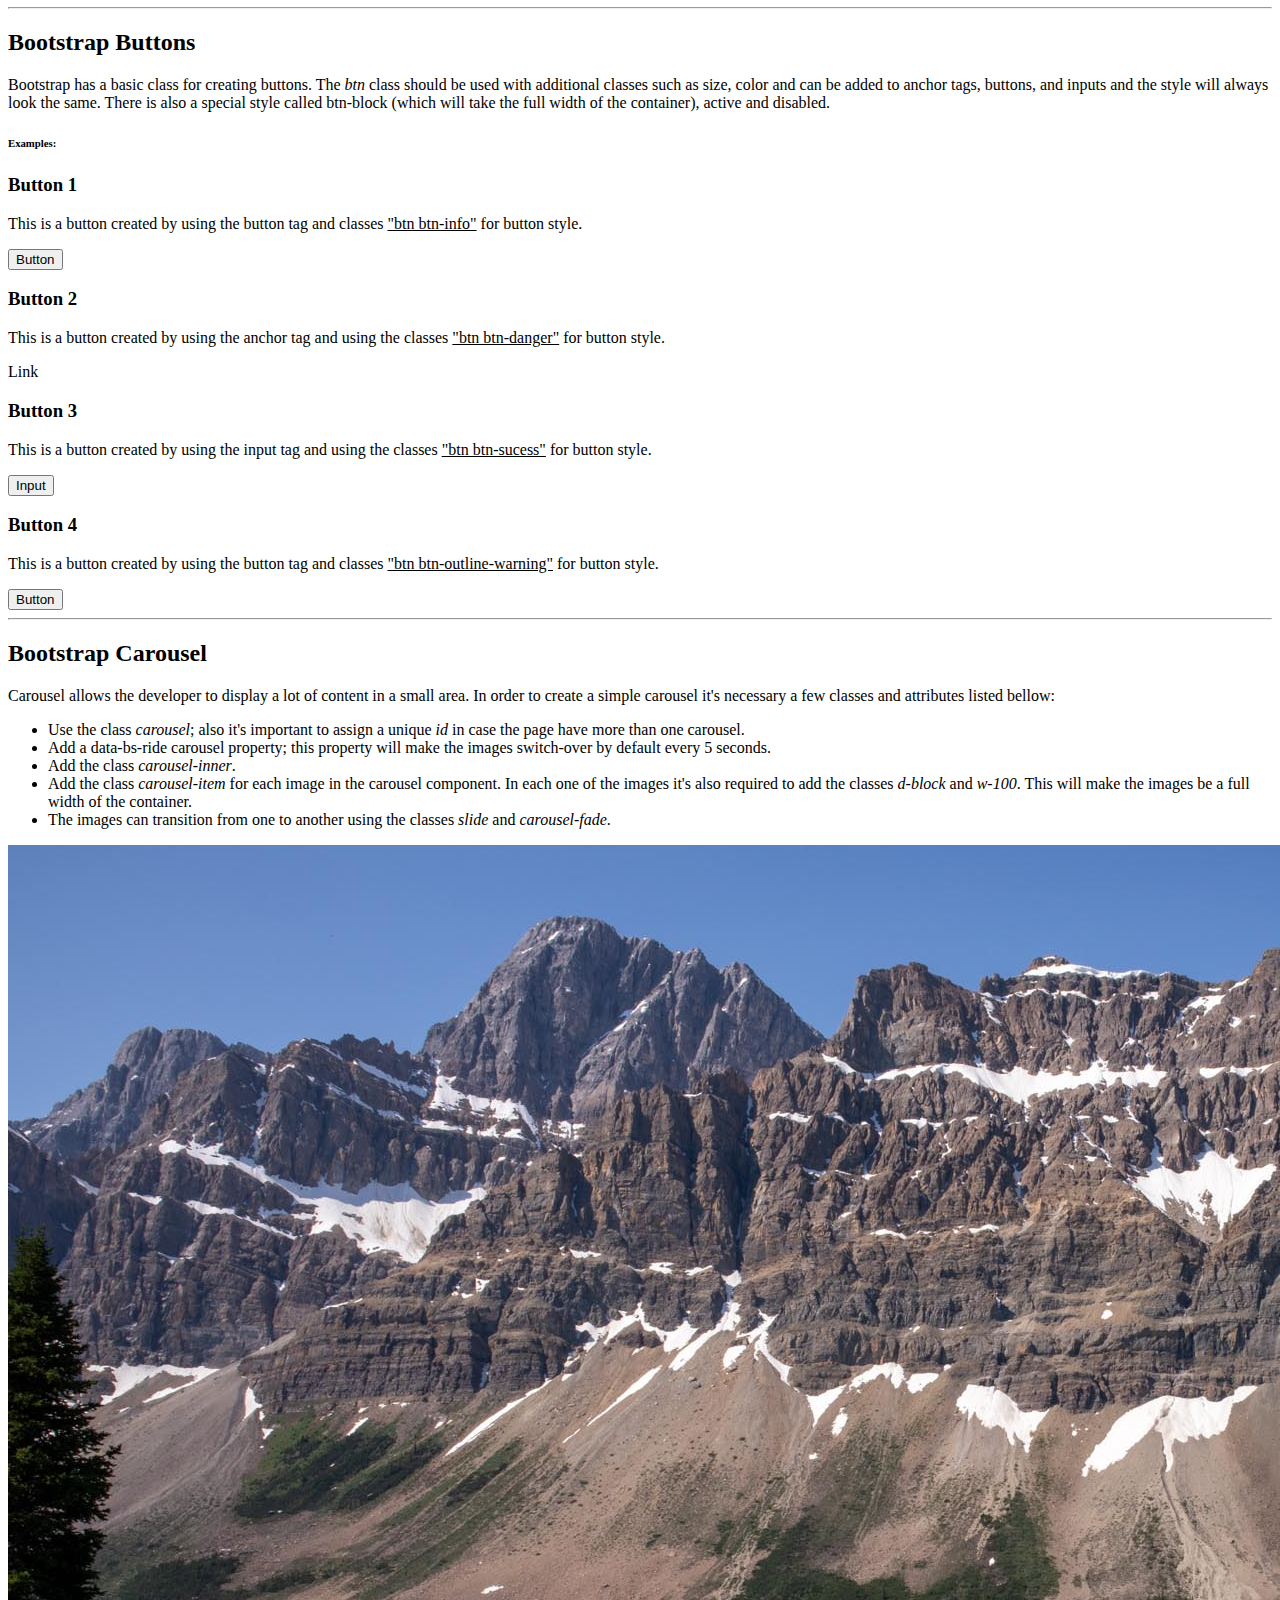
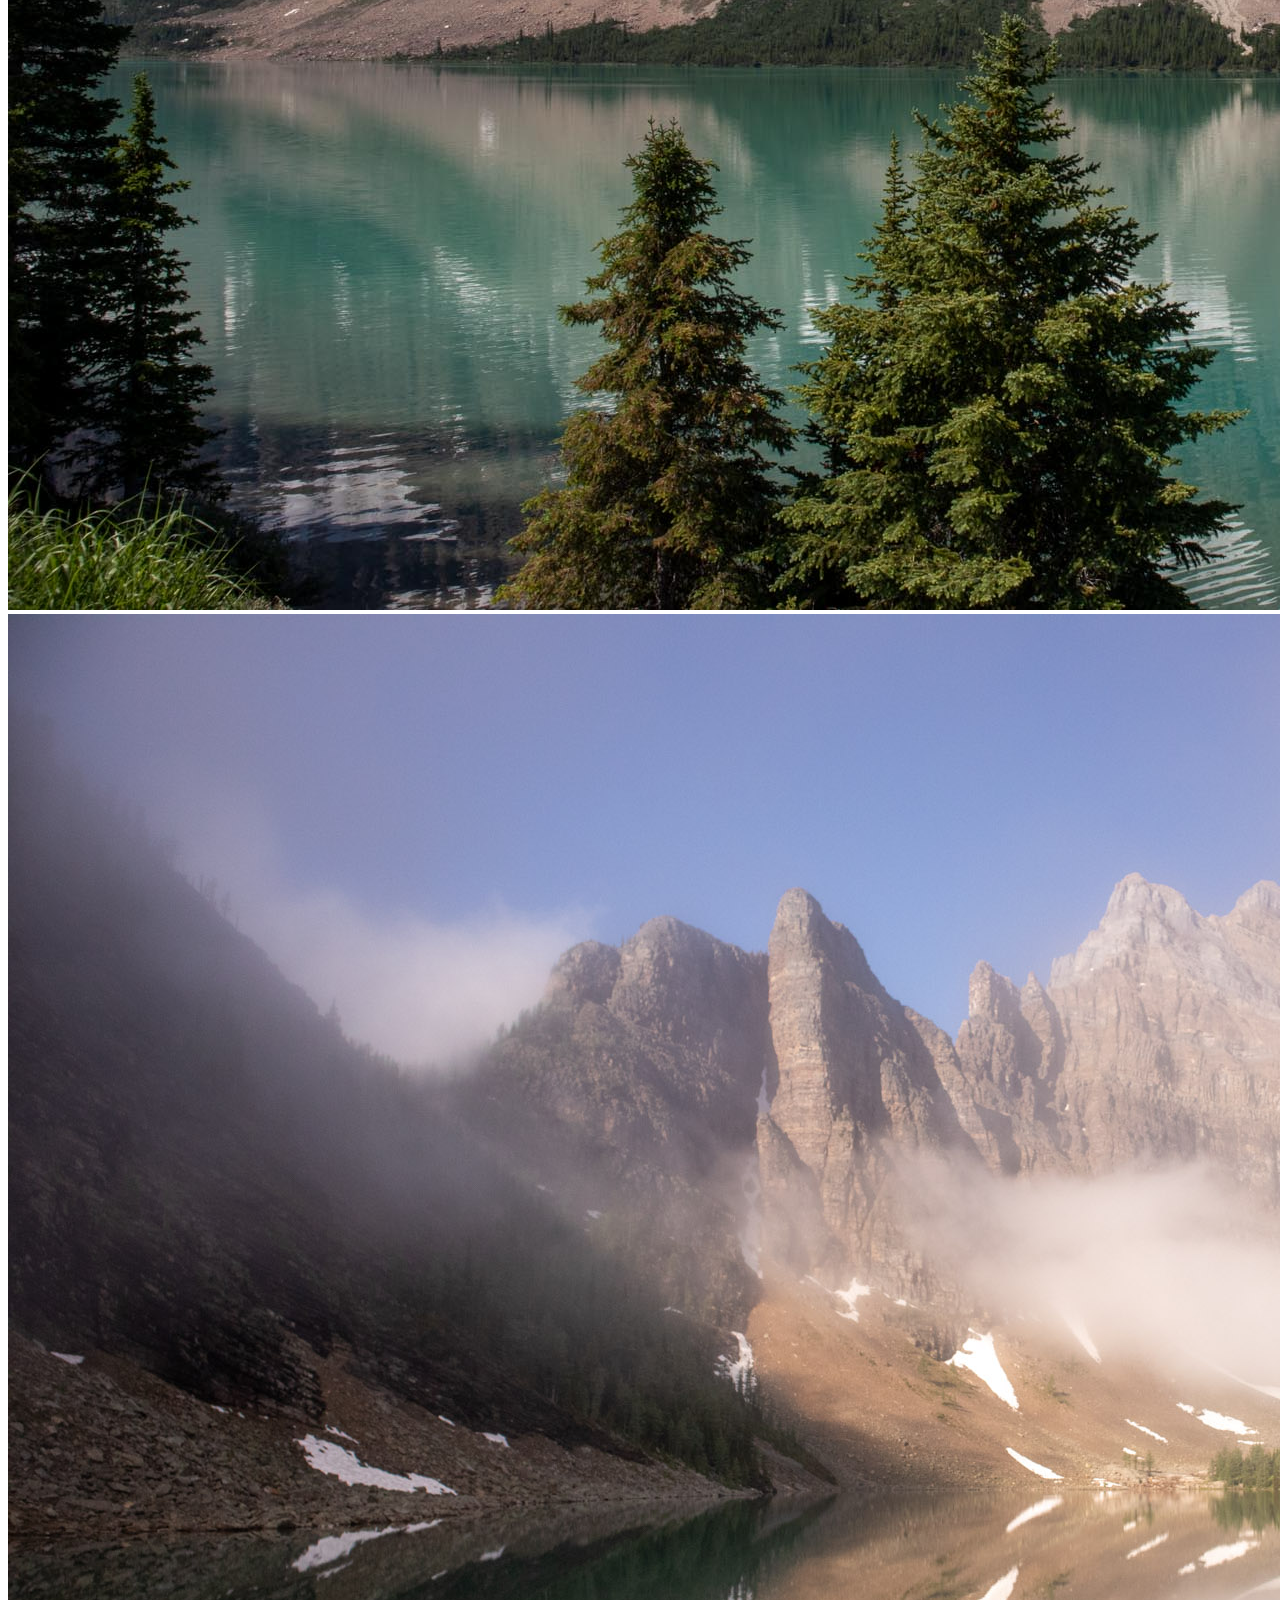
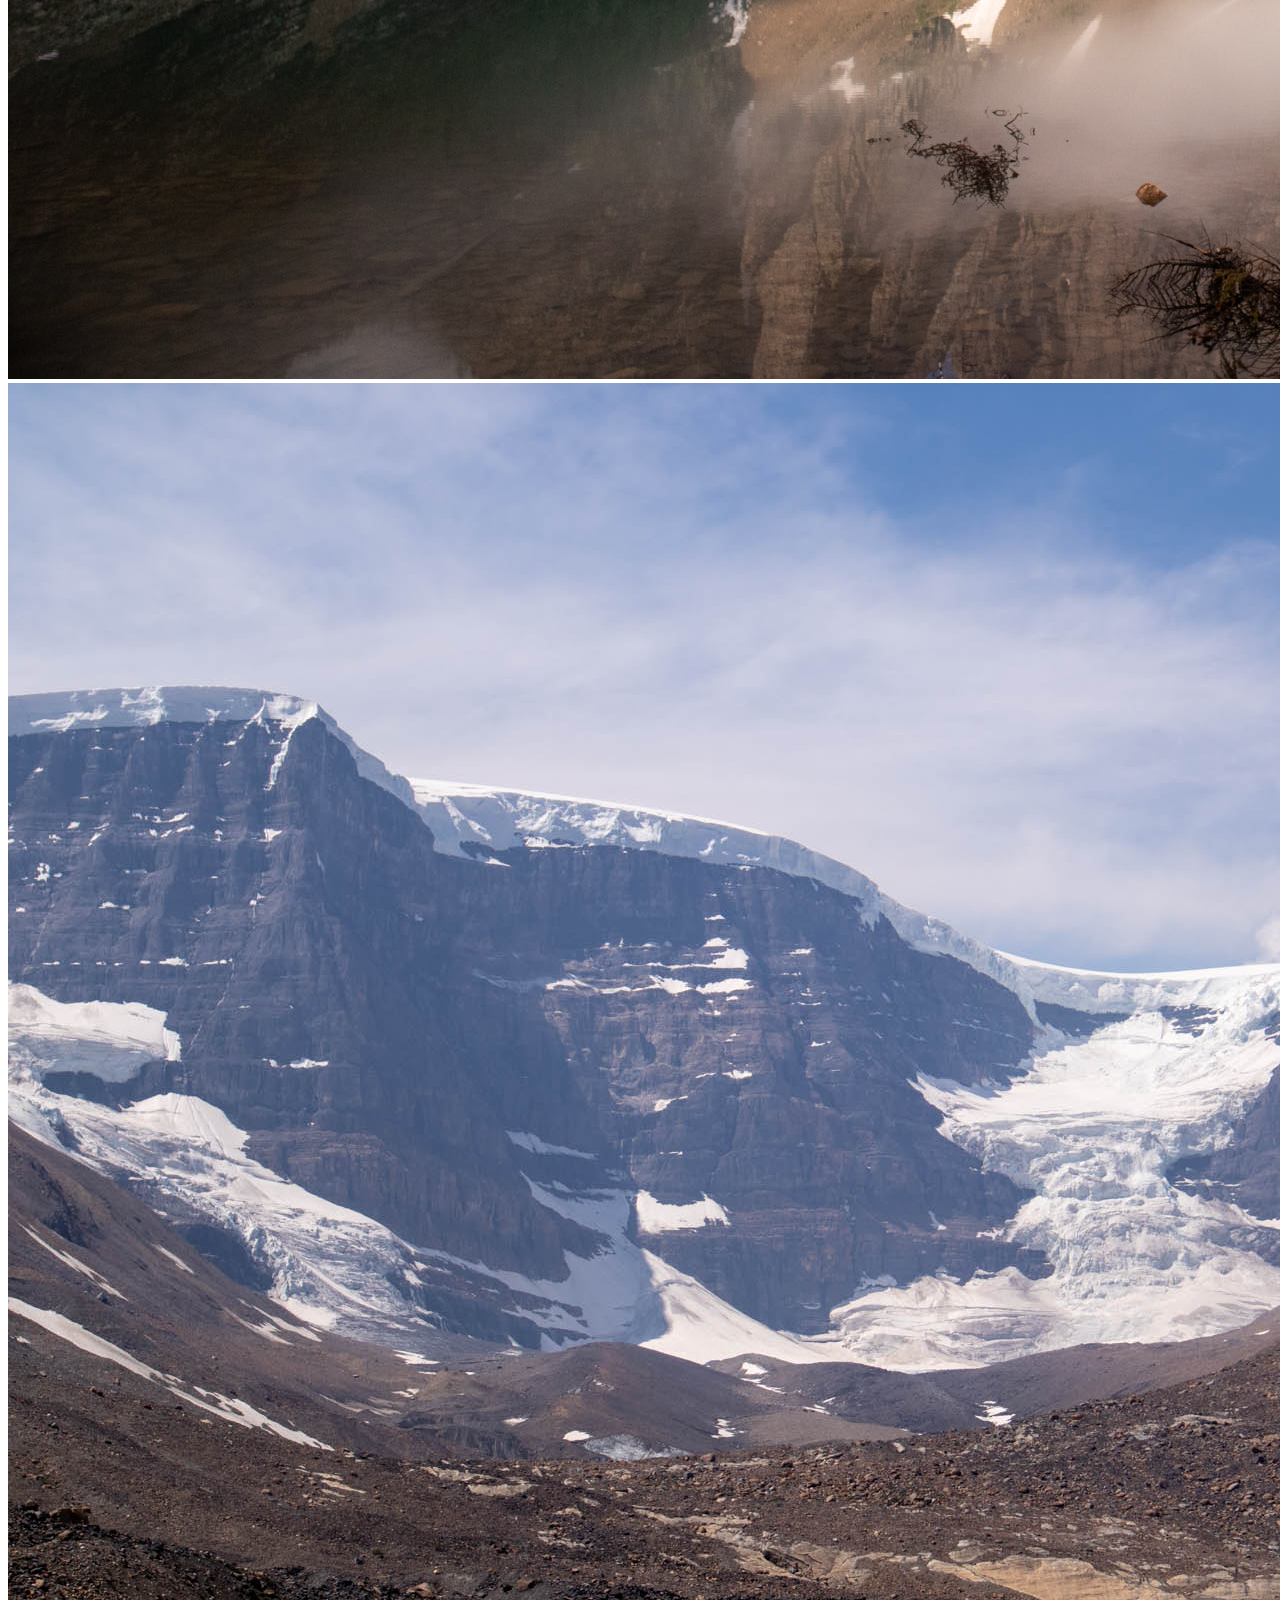
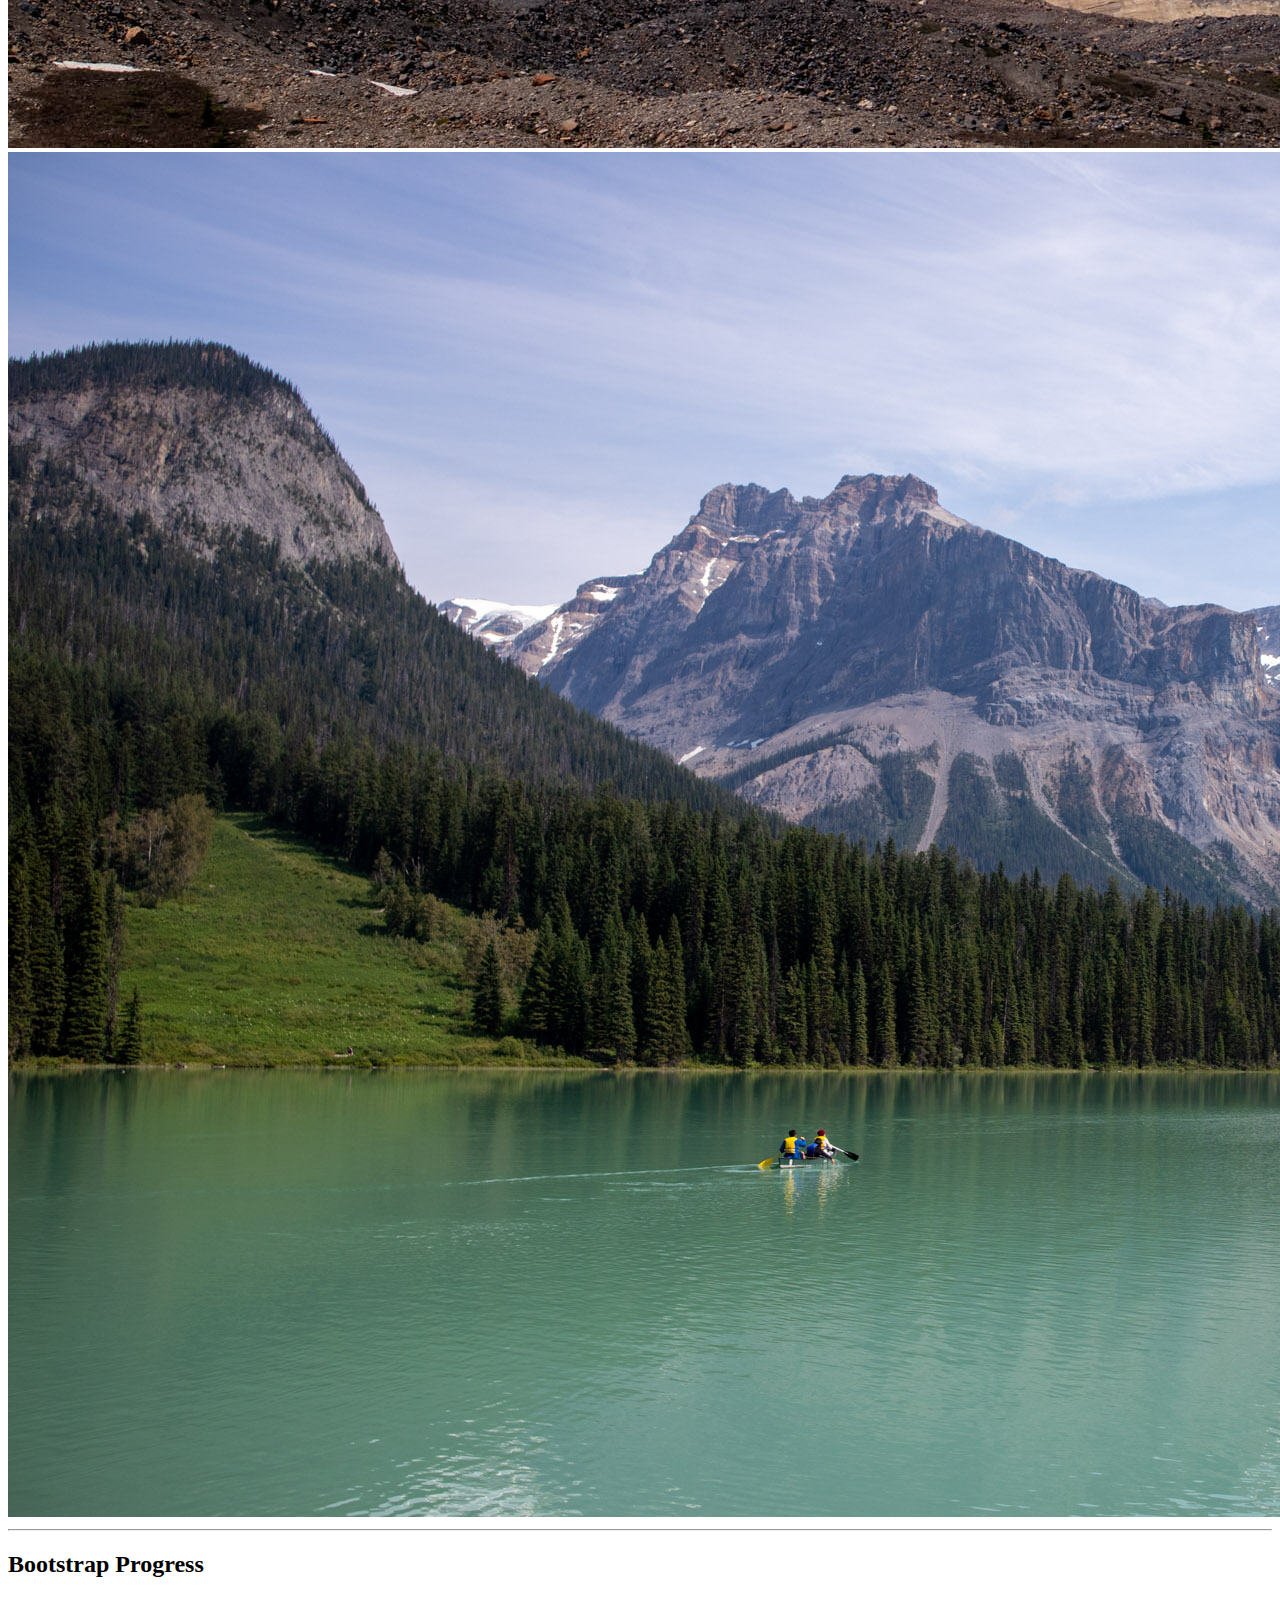
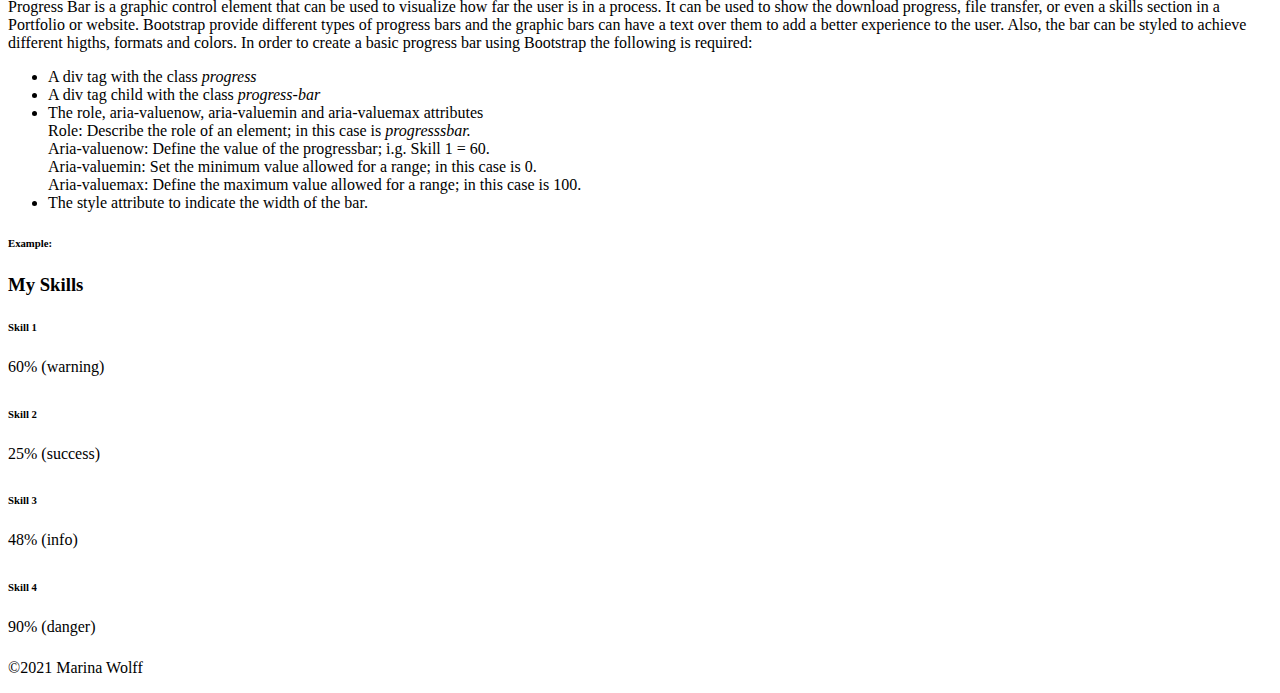
==== commit 5a0c75e6: "Adds final adjustments and corrections" ====
--- a/bootstrap/index.html
+++ b/bootstrap/index.html
@@ -23,21 +23,21 @@
                 <a class="nav-item nav-link px-3" href="#progress">Progress</a>
             </div>
             <div class="d-none d-sm-inline-block">
-                <a href="https://www.facebook.com/"><i class="bi bi-facebook me-2 text-light"></i></a>
-                <a href="https://www.instagram.com/"><i class="bi bi-instagram me-2 text-light"></i></a>
-                <a href="https://www.linkedin.com/"><i class="bi bi-linkedin me-2 text-light"></i></a>
+                <a href="https://www.facebook.com/" target=”_blank”><i class="bi bi-facebook me-2 text-light"></i></a>
+                <a href="https://www.instagram.com/" target=”_blank”><i class="bi bi-instagram me-2 text-light"></i></a>
+                <a href="https://www.linkedin.com/" target=”_blank”><i class="bi bi-linkedin me-2 text-light"></i></a>
             </div>
         </div>
     </nav>
     <main>
         <section class="bg-dark">
-            <div class="container text-center py-5">
+            <div class="container text-center p-5">
                 <div class="d-md-flex align-items-center text-light">
-                    <img class="img-fluid" src="../bootstrap/images/pc-banner.png" alt="banner1">
-                    <div class="m-5">
+                    <img class="img-fluid mb-4" src="../bootstrap/images/pc-banner.png" alt="banner1">
+                    <div class="ms-md-5">
                         <h1> Welcome to the Bootstrap Framework!</h1>
-                        <p>Here you'll find information about how to install and use bootstrap CSS framework.</p>
-                        <a class="btn btn-outline-light" role="button" href="#start"><strong>Get Started</strong></a>
+                        <p class="px-lg-5">Here you'll find information about the bootstrap CSS framework, installation, components, and instructions on how to use it.</p>
+                        <a class="btn btn-light mt-3 px-5" role="button" href="#start"><strong>Get Started</strong></a>
                     </div>
                 </div>
             </div>
@@ -46,7 +46,7 @@
             <!-- START/ BOOTSTRAP INSTALLATION-->
             <section id="start" class="mt-4">
                 <h2>What is Bootstrap?</h2>
-                <p>Bootstrap is a free open-source CSS framework created to help developers to build quickly and easily responsive, mobile-ready websites that are compatible with many browsers. Bootstrap uses the grid system with a 12-column grid and a serie of containers, rows and components ready to use. It's responsive and the margin between the columns within a row is 15px each side. The grid size options is listed bellow. </p>
+                <p class="mt-3">Bootstrap is a free open-source CSS framework created to help developers to build quickly and easily responsive, mobile-ready websites that are compatible with many browsers. Bootstrap uses the grid system with a 12-column grid and a serie of containers, rows and components ready to use. It's responsive and the margin between the columns within a row is 15px each side. The grid size options is listed bellow. </p>
                 <div class="row">
                     <div class="col-xl-6">
                         <h3 class="h5">Bootstrap size options</h3>
@@ -73,7 +73,7 @@
                                     <th>xxl </th>
                                 </tr>
                                 <tr>
-                                    <th>Breack Point</th>
+                                    <th>Break Point</th>
                                     <th>0 </th>
                                     <th>576px </th>
                                     <th>768px </th>
@@ -108,11 +108,9 @@
             <!--ICONS-->
             <section id="icons" class="mt-4">
                 <h2>Bootstrap Icons</h2>
-                <p>It is a free library. One of the easiest ways to install Bootstrap Icons is through Icons font. Copying and pasting the code below in your code is a good method because the code will be smaller.</p>
-
-                <p> Add link here </p>
-                
-                <p>After pasting the coding in the header of you html project, go to <a href="https://icons.getbootstrap.com/">icons.getbootstrap.com</a> and search for an icon. Once you find it, click on the icon, and copy and past the Icon font code to your project. Inaddition, it is possible to modify the icon style by using the class text-color and changing the color style.</p>
+                <p>Bootstrap icons is a free library. One of the easiest ways to install Bootstrap Icons is through Icons font. Copying and pasting the code below in the HTML file is a good method..</p>
+                <p class="text-secondary"> &#60link rel="stylesheet" href="https:&#47&#47cdn.jsdelivr.net&#47npm&#47bootstrap-icons@1.5.0&#47font&#47bootstrap-icons.css"&#62</p>
+                <p>After pasting the coding in the header of the HTML file, go to <a href="https://icons.getbootstrap.com/" target=”_blank”>icons.getbootstrap.com</a> and search for an icon. Once you find it, click on the icon, and copy and past the Icon font code to your project. In addition, it is possible to modify the icon style by using the class text-color and changing the color style.</p>
                 <h6 class="mt-3">Examples 1:</h6>
                 <!--Navigation example with icons-->
                 <nav class="navbar navbar-dark bg-secondary navbar-expand-sm ">
@@ -164,30 +162,28 @@
                         <p> Bootstrap has a basic class for creating buttons. The <em>btn</em> class should be used with additional classes such as size, color and can be added to anchor tags, buttons, and inputs and the style will always look the same. There is also a special style called btn-block (which will take the full width of the container), active and disabled. </p>
                         <h6>Examples:</h6> 
                     </div>
-                    <div class="container"> <!--Buttons example using cards-->
-                        <div class="row">
-                            <div class="card text-center col-md-6 col-lg-3 p-4">
-                                <h3 class="card-title h4">Button 1</h3>
-                                <p>This is a button created by using the button tag and classes <u>"btn btn-primary"</u> for button style.  </p>
-                                <button class="btn btn-primary btn-block" type="submit">Button</button>
-                            </div>
-                            <div class="card text-center col-md-6 col-lg-3 p-4">
-                                <h3 class="card-title h4">Button 2</h3>
-                                <p>This is a button created by using the anchor tag and using the classes <u>"btn btn-danger"</u> for button style</p>
-                                <a class="btn btn-danger" role="button">Link</a>
-                            </div>
-                            <div class="card text-center col-md-6 col-lg-3 p-4">
-                                <h3 class="card-title h4">Button 3</h3>
-                                <p>This is a button created by using the input tag and using the classes <u>"btn btn-sucess"</u> for button style</p>
-                                <input class="btn btn-success" type="button" value="Input">
-                            </div>
-                            <div class="card text-center col-md-6 col-lg-3 p-4">
-                                <h3 class="card-title h4">Button 4</h3>
-                                <p>This is a button created by using the button tag and classes <u>"btn btn-outline-warning"</u> for button style.  </p>
-                                <button class="btn btn-outline-warning" type="submit">Button</button>
-                            </div>
-                        </div><!--close row buttons example-->
-                    </div><!--close container buttons example-->
+                    <div class="d-md-flex">
+                        <div class="card bg-light text-center  p-4 m-1">
+                            <h3 class="card-title h4">Button 1</h3>
+                            <p>This is a button created by using the button tag and classes <u>"btn btn-info"</u> for button style.  </p>
+                            <button class="btn btn-info btn-block" type="submit">Button</button>
+                        </div>
+                        <div class="card bg-light text-center p-4 m-1">
+                            <h3 class="card-title h4">Button 2</h3>
+                            <p>This is a button created by using the anchor tag and using the classes <u>"btn btn-danger"</u> for button style.</p>
+                            <a class="btn btn-danger" role="button">Link</a>
+                        </div>
+                        <div class="card bg-light text-center  p-4 m-1">
+                            <h3 class="card-title h4">Button 3</h3>
+                            <p>This is a button created by using the input tag and using the classes <u>"btn btn-sucess"</u> for button style.</p>
+                            <input class="btn btn-success" type="button" value="Input">
+                        </div>
+                        <div class="card bg-light text-center  p-4 m-1">
+                            <h3 class="card-title h4">Button 4</h3>
+                            <p>This is a button created by using the button tag and classes <u>"btn btn-outline-warning"</u> for button style.  </p>
+                            <button class="btn btn-outline-warning" type="submit">Button</button>
+                        </div>
+                    </div><!--close flex-->
             </section>
             <hr>
             <!--CAROUSEL-->
@@ -196,13 +192,13 @@
                     <div class="row">
                         <div class="col-xl-6 order-xl-2">
                             <h2 class="mb-3">Bootstrap Carousel</h2>
-                            <p>Carousel allows the developer to display a lot of content in a small area. In order to create a simple carousel it's necessary few code listed bellow:</p>
+                            <p>Carousel allows the developer to display a lot of content in a small area. In order to create a simple carousel it's necessary a few classes and attributes listed bellow:</p>
                             <ul>
-                                <li>Use the class <em>.carousel</em>; also it's important to assigner a unique <em>id</em> in case the page have more than one carousel.</li>
-                                <li>Add a data-bs-ride carousel property; this it'll make the images switch-over by default every 5 seconds.</li>
-                                <li>Add the class <em>.carousel-inner</em></li>
-                                <li>the class <em>carousel-item</em> for each image in the carousel component. In each on of the images it's also required to add the classes <em>.d-block</em> and <em>w-100</em>. This will make the images be a full width of the container.</li>
-                                <li>The images can transition from one to another usinf the classes <em>slide</em> and <em>carousel-fade</em>.</li>
+                                <li>Use the class <em>carousel</em>; also it's important to assign a unique <em>id</em> in case the page have more than one carousel.</li>
+                                <li>Add a data-bs-ride carousel property; this property will make the images switch-over by default every 5 seconds.</li>
+                                <li>Add the class <em>carousel-inner</em>.</li>
+                                <li>Add the class <em>carousel-item</em> for each image in the carousel component. In each one of the images it's also required to add the classes <em>d-block</em> and <em>w-100</em>. This will make the images be a full width of the container.</li>
+                                <li>The images can transition from one to another using the classes <em>slide</em> and <em>carousel-fade</em>.</li>
                             </ul>
                         </div>
                         <div id="simplecarousel" class="carousel slide carousel-fade col-xl-6" data-bs-ride="carousel">
@@ -223,17 +219,17 @@
                         </div>
                    </div>  <!--close row carousel-->
                 </div> <!-- close container carousel-->
-            </section>
-            <hr>
+            <hr>
+            </section>
             <!--PROGRESS-->
-            <section id="progress" class="mt-3">
+            <section id="progress" class="container mt-3">
                 <div class="row">
                     <h2>Bootstrap Progress</h2>
                     <div class="col-xl-6">
                         <p class="mt-3"> Progress Bar is a graphic control element that can be used to visualize how far the user is in a process. It can be used to show the download progress, file transfer, or even a skills section in a Portfolio or website. Bootstrap provide different types of progress bars and the graphic bars can have a text over them to add a better experience to the user. Also, the bar can be styled to achieve different higths, formats and colors. In order to create a basic progress bar using Bootstrap the following is required:</p>
                         <ul>
-                            <li>A div tag with the class <em>.progress</em></li>
-                            <li>A div tag child with the class <em>.progress-bar</em></li>
+                            <li>A div tag with the class <em>progress</em></li>
+                            <li>A div tag child with the class <em>progress-bar</em></li>
                             <li>The role, aria-valuenow, aria-valuemin and aria-valuemax attributes <br>
                                 Role: Describe the role of an element; in this case is <em>progresssbar.</em><br>
                                 Aria-valuenow: Define the value of the progressbar; i.g. Skill 1 = 60.<br>
@@ -243,7 +239,7 @@
                         </ul>
                     </div>
                     <!--Progress bar-->
-                    <div class="mb-5 col-xl-6">
+                    <div class="mb-3 col-xl-6">
                         <h6>Example:</h6>
                         <div class="card my-3 align-self-center">
                             <div class="card-body">
@@ -272,19 +268,8 @@
         </div> <!-- end div start container-->
     </main>
     <footer class="bg-dark">
-        <div class="container">
-            <div class="row">
-                <i class="bi bi-bootstrap-fill text-light h2 my-3 col-lg-4"></i>
-                <div class="col-lg-4 order-lg-3">
-                    <form class="d-flex my-3">
-                        <input class="form-control me-2" type="search" placeholder="Search" aria-label="Search">
-                        <button class="btn btn-light" type="submit">Search</button>
-                    </form>
-                </div>
-                <div class="col-lg-4 text-light align-self-center text-center text-lg-start"> 
-                    <p> &copy;2021 Marina Wolff </p>
-                </div>
-            </div>
+        <div class="text-light align-self-center text-center p-3"> 
+            <p> &copy;2021 Marina Wolff </p>
         </div>
     </footer>
 
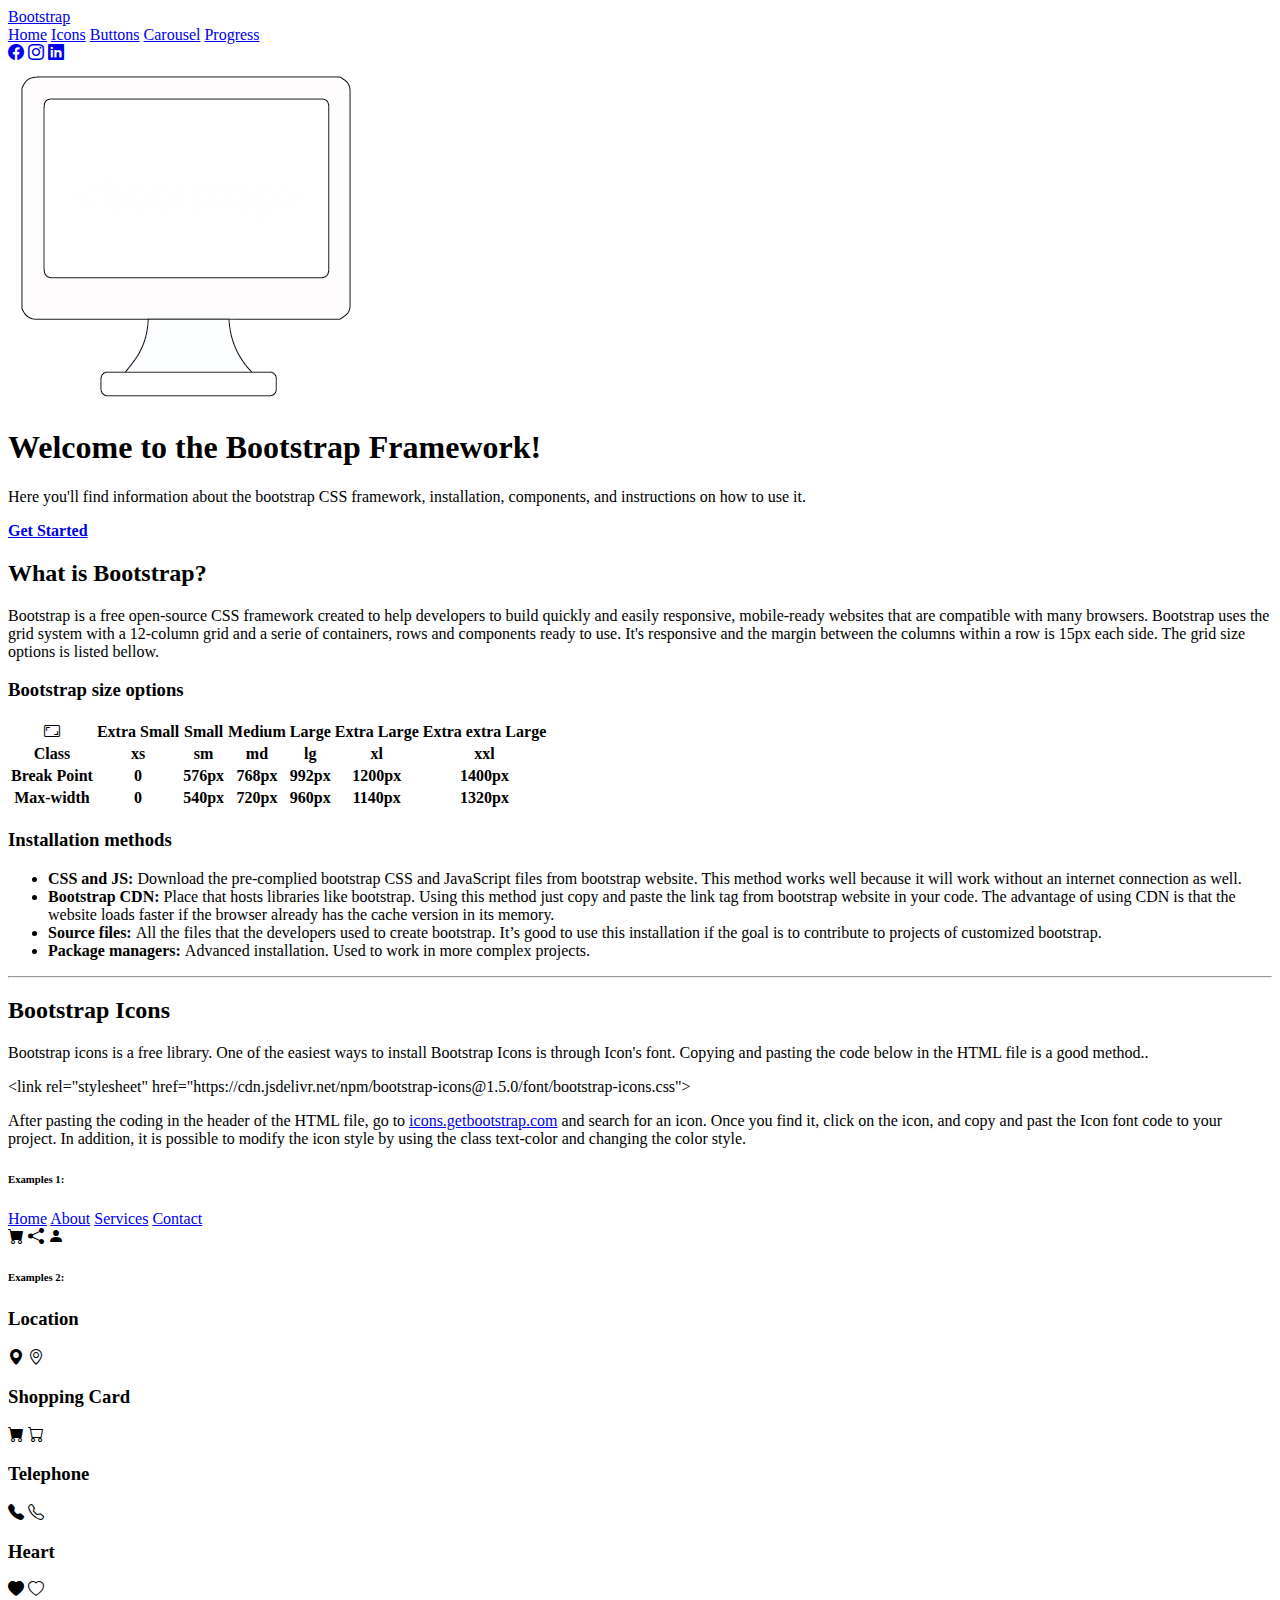
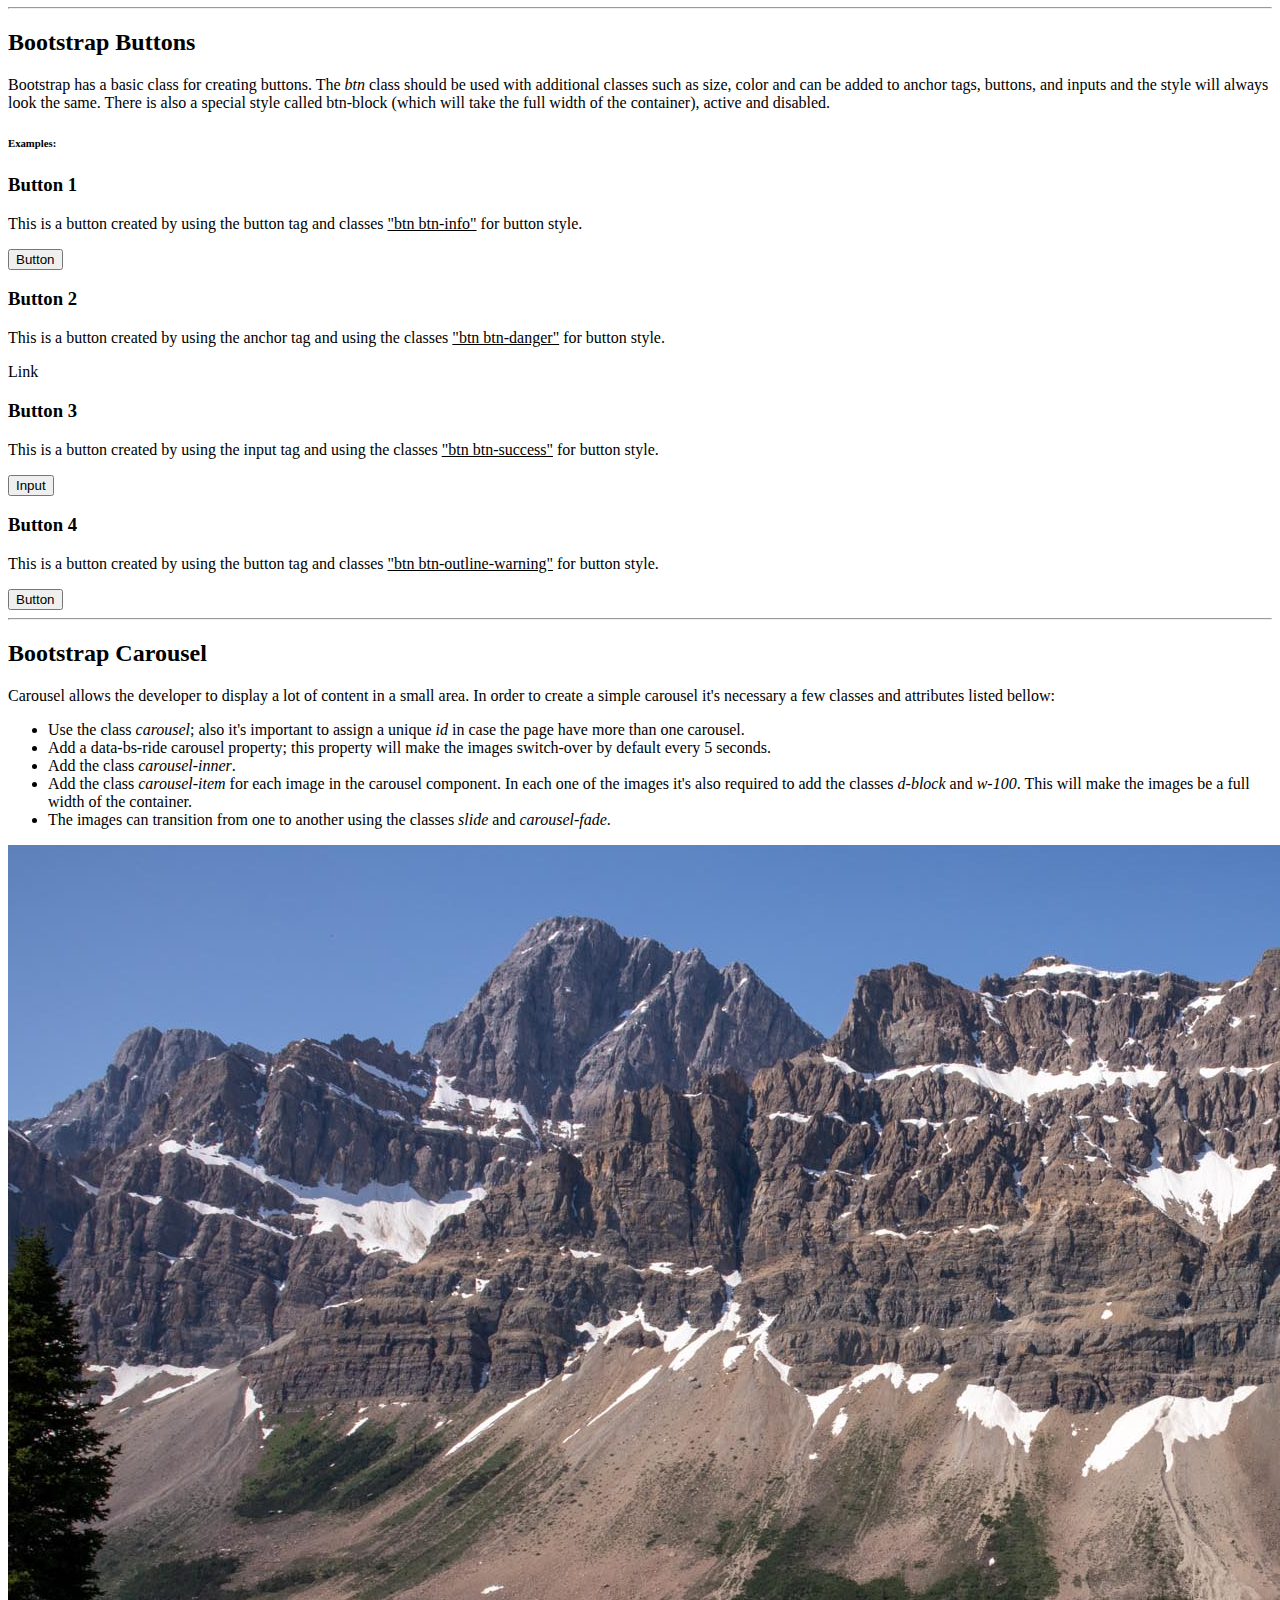
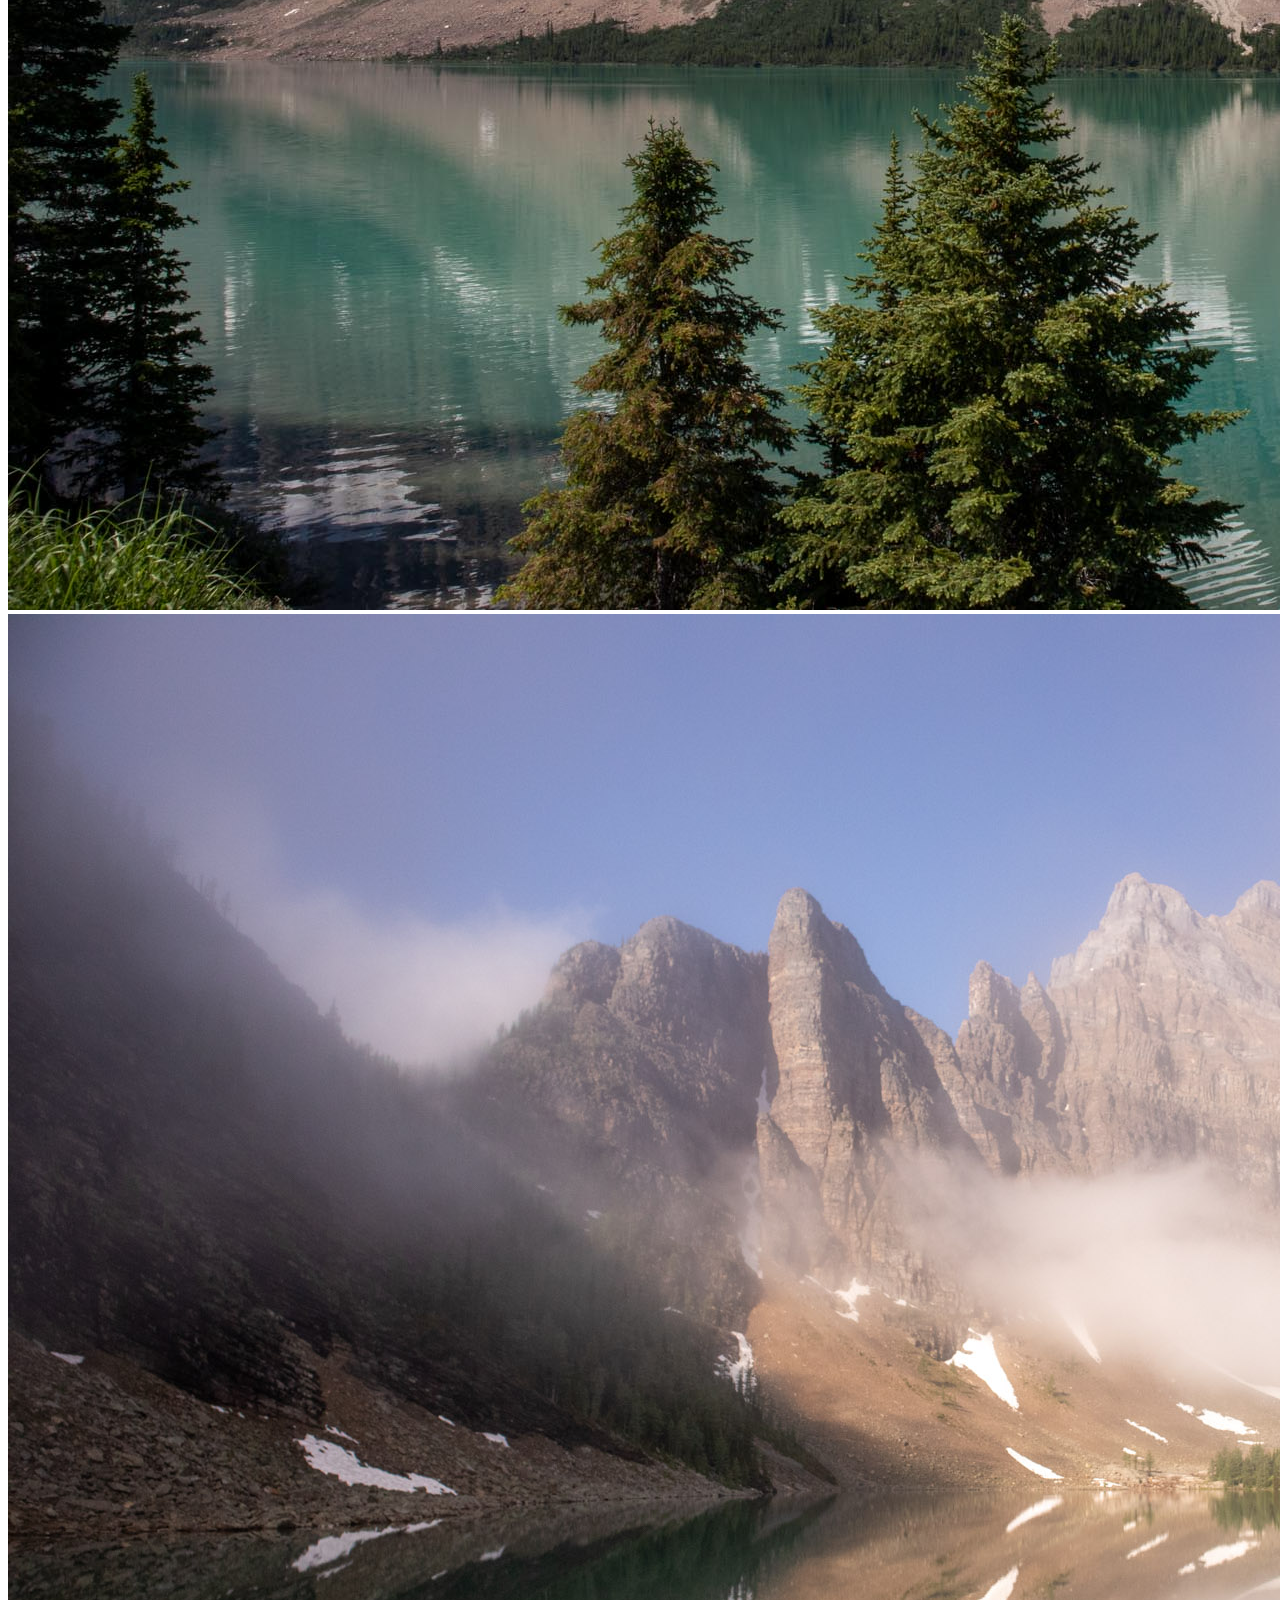
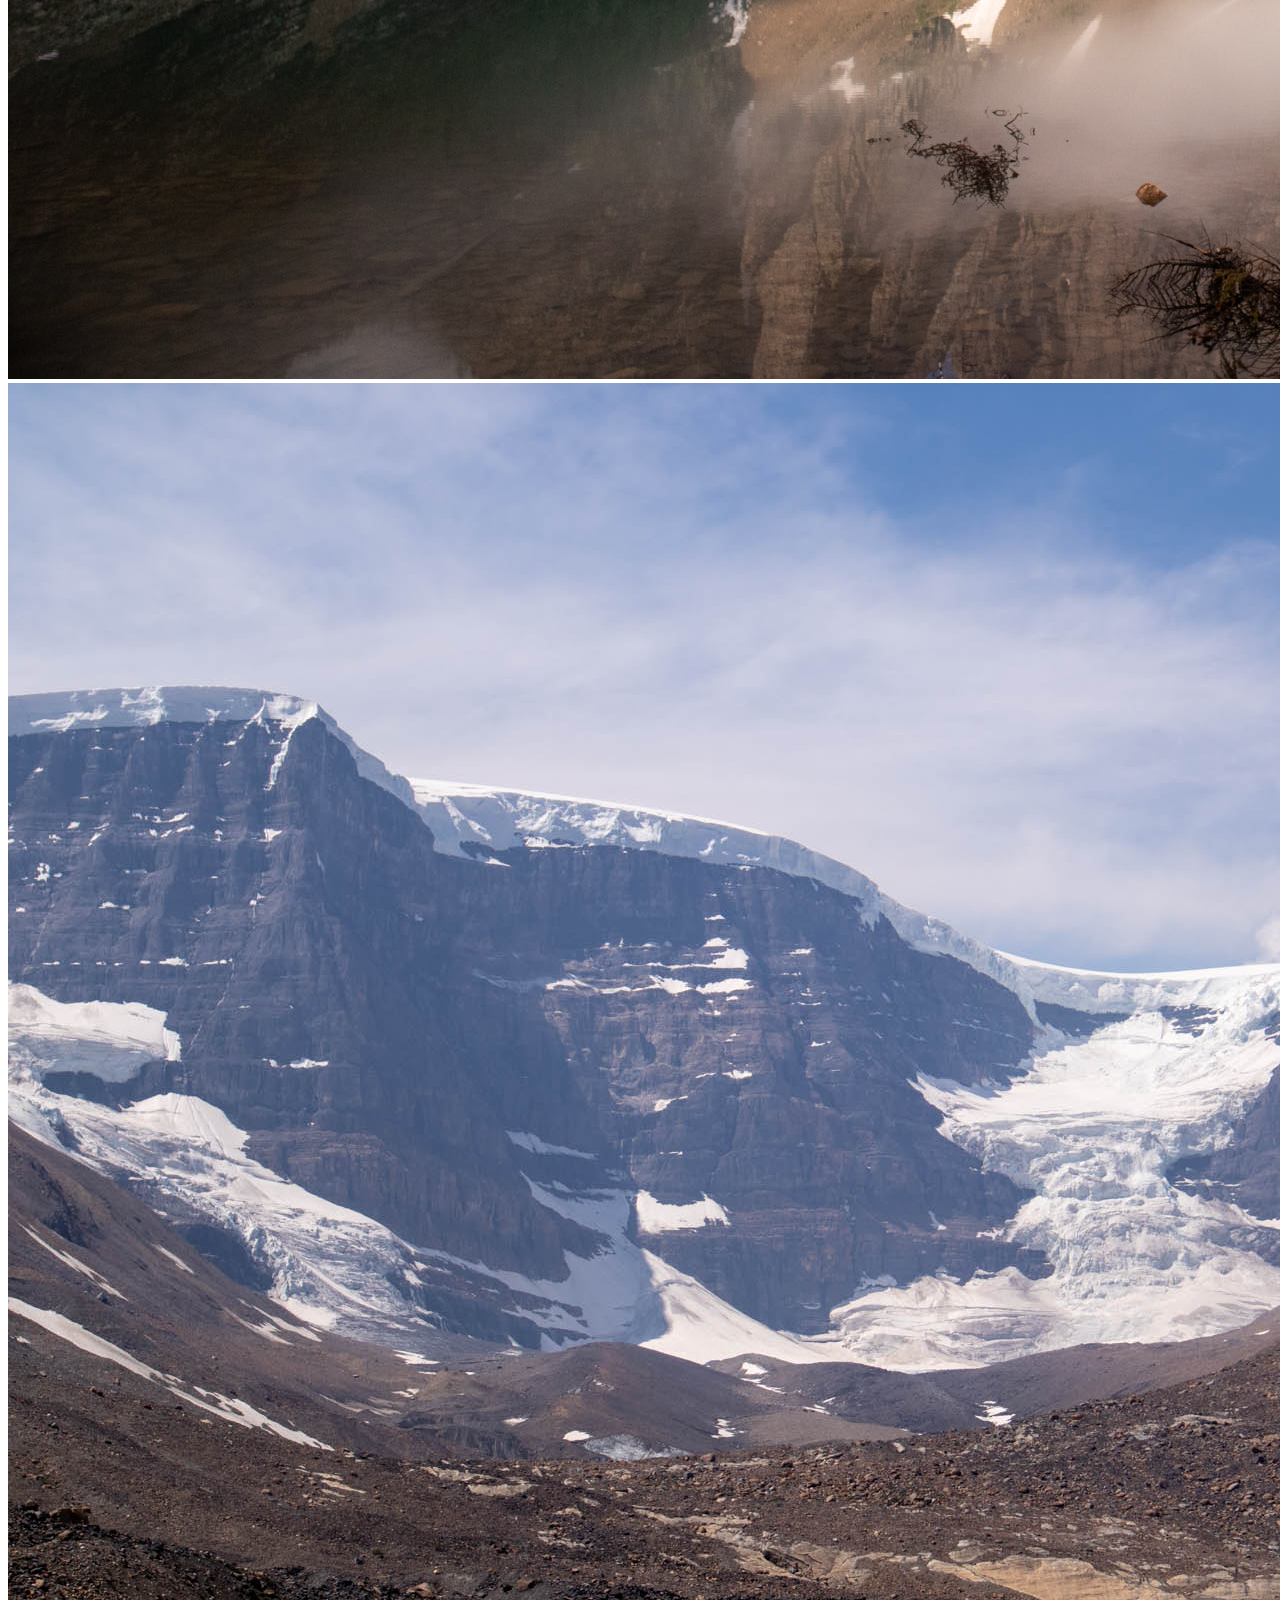
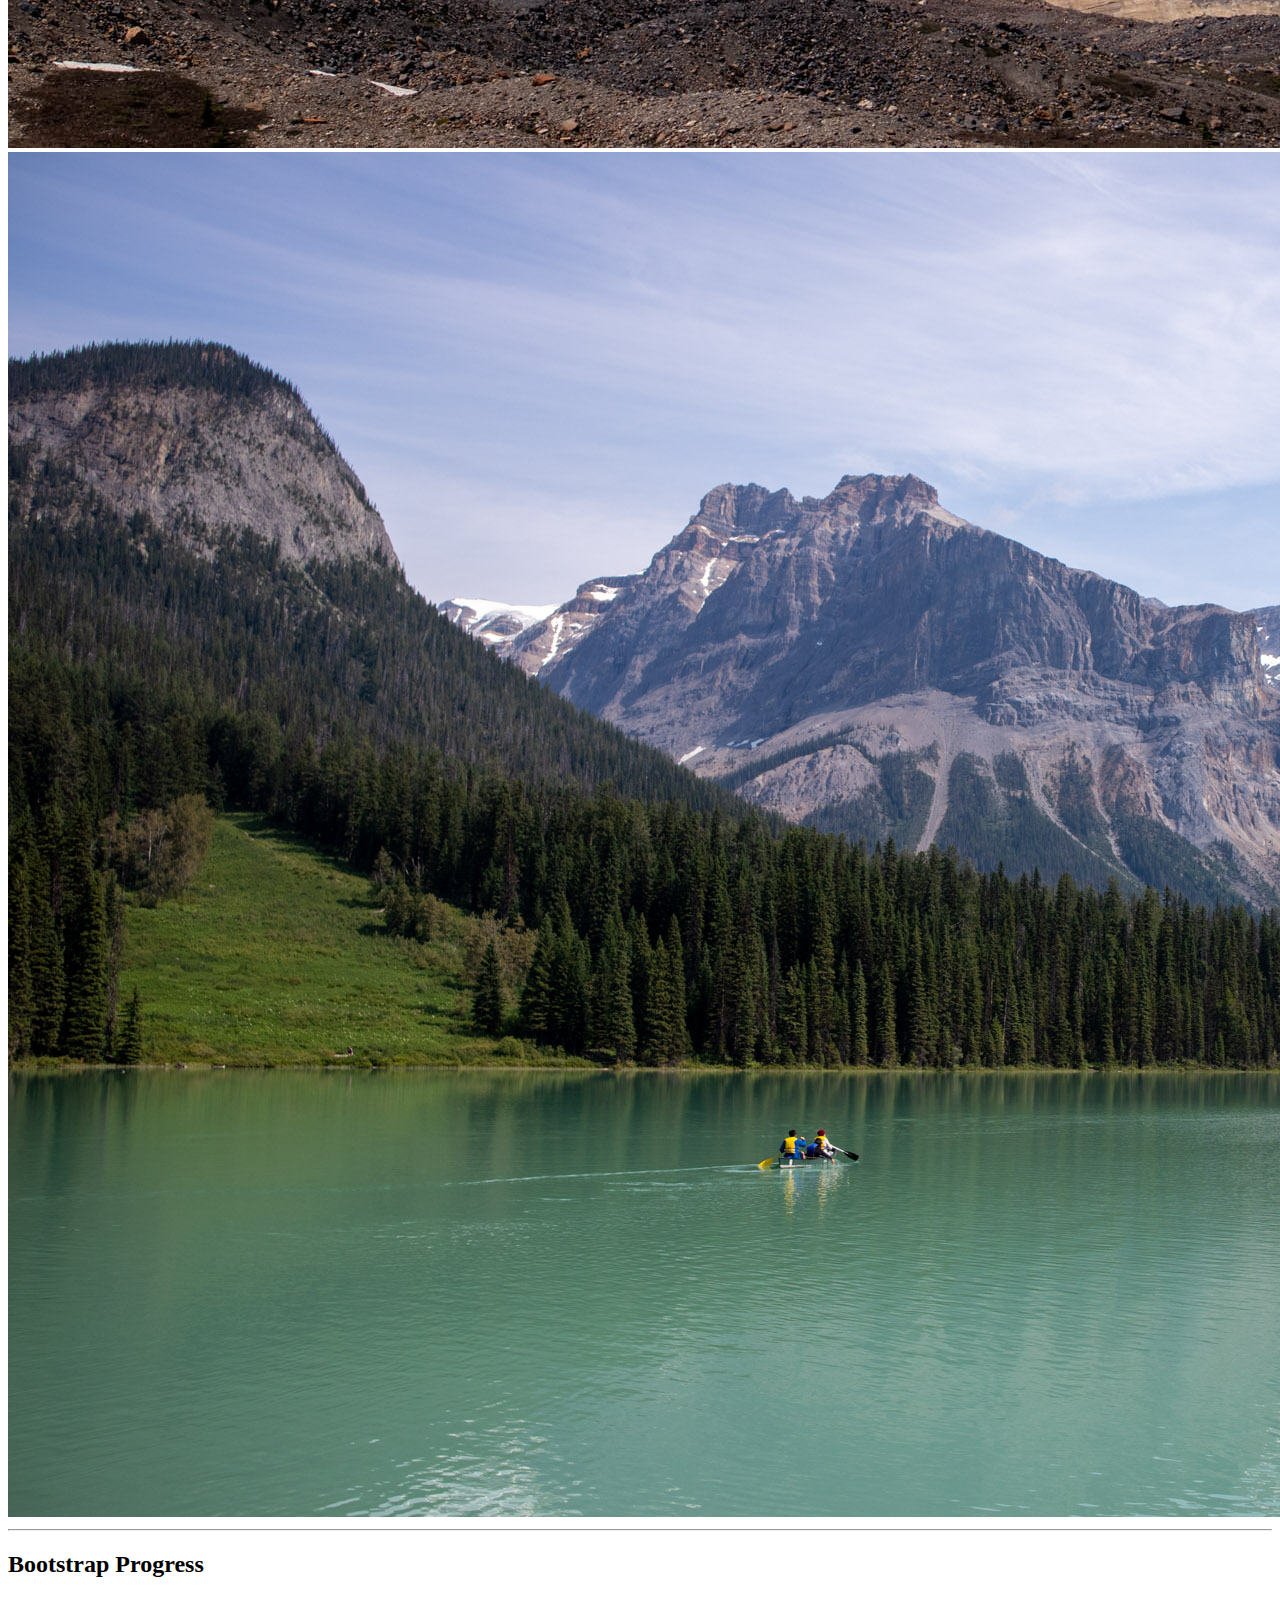
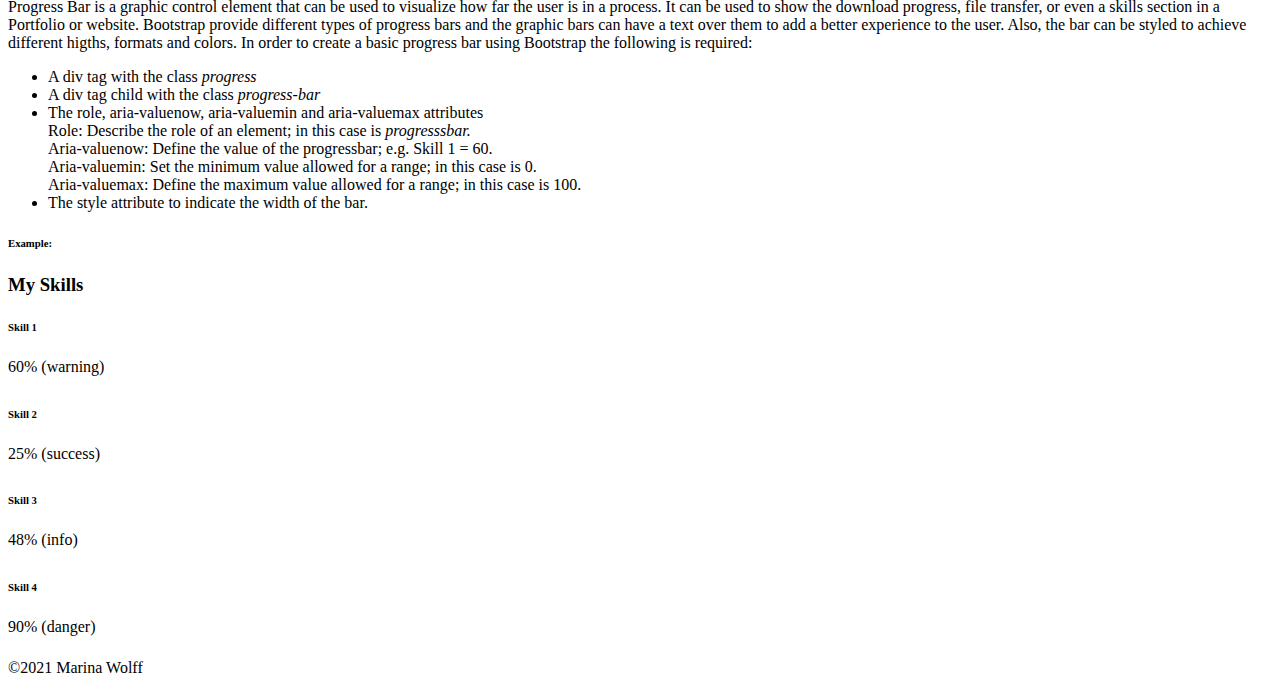
==== commit 455abfa1: "Changes few texts" ====
--- a/bootstrap/index.html
+++ b/bootstrap/index.html
@@ -108,7 +108,7 @@
             <!--ICONS-->
             <section id="icons" class="mt-4">
                 <h2>Bootstrap Icons</h2>
-                <p>Bootstrap icons is a free library. One of the easiest ways to install Bootstrap Icons is through Icons font. Copying and pasting the code below in the HTML file is a good method..</p>
+                <p>Bootstrap icons is a free library. One of the easiest ways to install Bootstrap Icons is through Icon's font. Copying and pasting the code below in the HTML file is a good method..</p>
                 <p class="text-secondary"> &#60link rel="stylesheet" href="https:&#47&#47cdn.jsdelivr.net&#47npm&#47bootstrap-icons@1.5.0&#47font&#47bootstrap-icons.css"&#62</p>
                 <p>After pasting the coding in the header of the HTML file, go to <a href="https://icons.getbootstrap.com/" target=”_blank”>icons.getbootstrap.com</a> and search for an icon. Once you find it, click on the icon, and copy and past the Icon font code to your project. In addition, it is possible to modify the icon style by using the class text-color and changing the color style.</p>
                 <h6 class="mt-3">Examples 1:</h6>
@@ -175,7 +175,7 @@
                         </div>
                         <div class="card bg-light text-center  p-4 m-1">
                             <h3 class="card-title h4">Button 3</h3>
-                            <p>This is a button created by using the input tag and using the classes <u>"btn btn-sucess"</u> for button style.</p>
+                            <p>This is a button created by using the input tag and using the classes <u>"btn btn-success"</u> for button style.</p>
                             <input class="btn btn-success" type="button" value="Input">
                         </div>
                         <div class="card bg-light text-center  p-4 m-1">
@@ -232,7 +232,7 @@
                             <li>A div tag child with the class <em>progress-bar</em></li>
                             <li>The role, aria-valuenow, aria-valuemin and aria-valuemax attributes <br>
                                 Role: Describe the role of an element; in this case is <em>progresssbar.</em><br>
-                                Aria-valuenow: Define the value of the progressbar; i.g. Skill 1 = 60.<br>
+                                Aria-valuenow: Define the value of the progressbar; e.g. Skill 1 = 60.<br>
                                 Aria-valuemin: Set the minimum value allowed for a range; in this case is 0.<br>
                                 Aria-valuemax: Define the maximum value allowed for a range; in this case is 100. <br>
                             <li>The style attribute to indicate the width of the bar.</li>
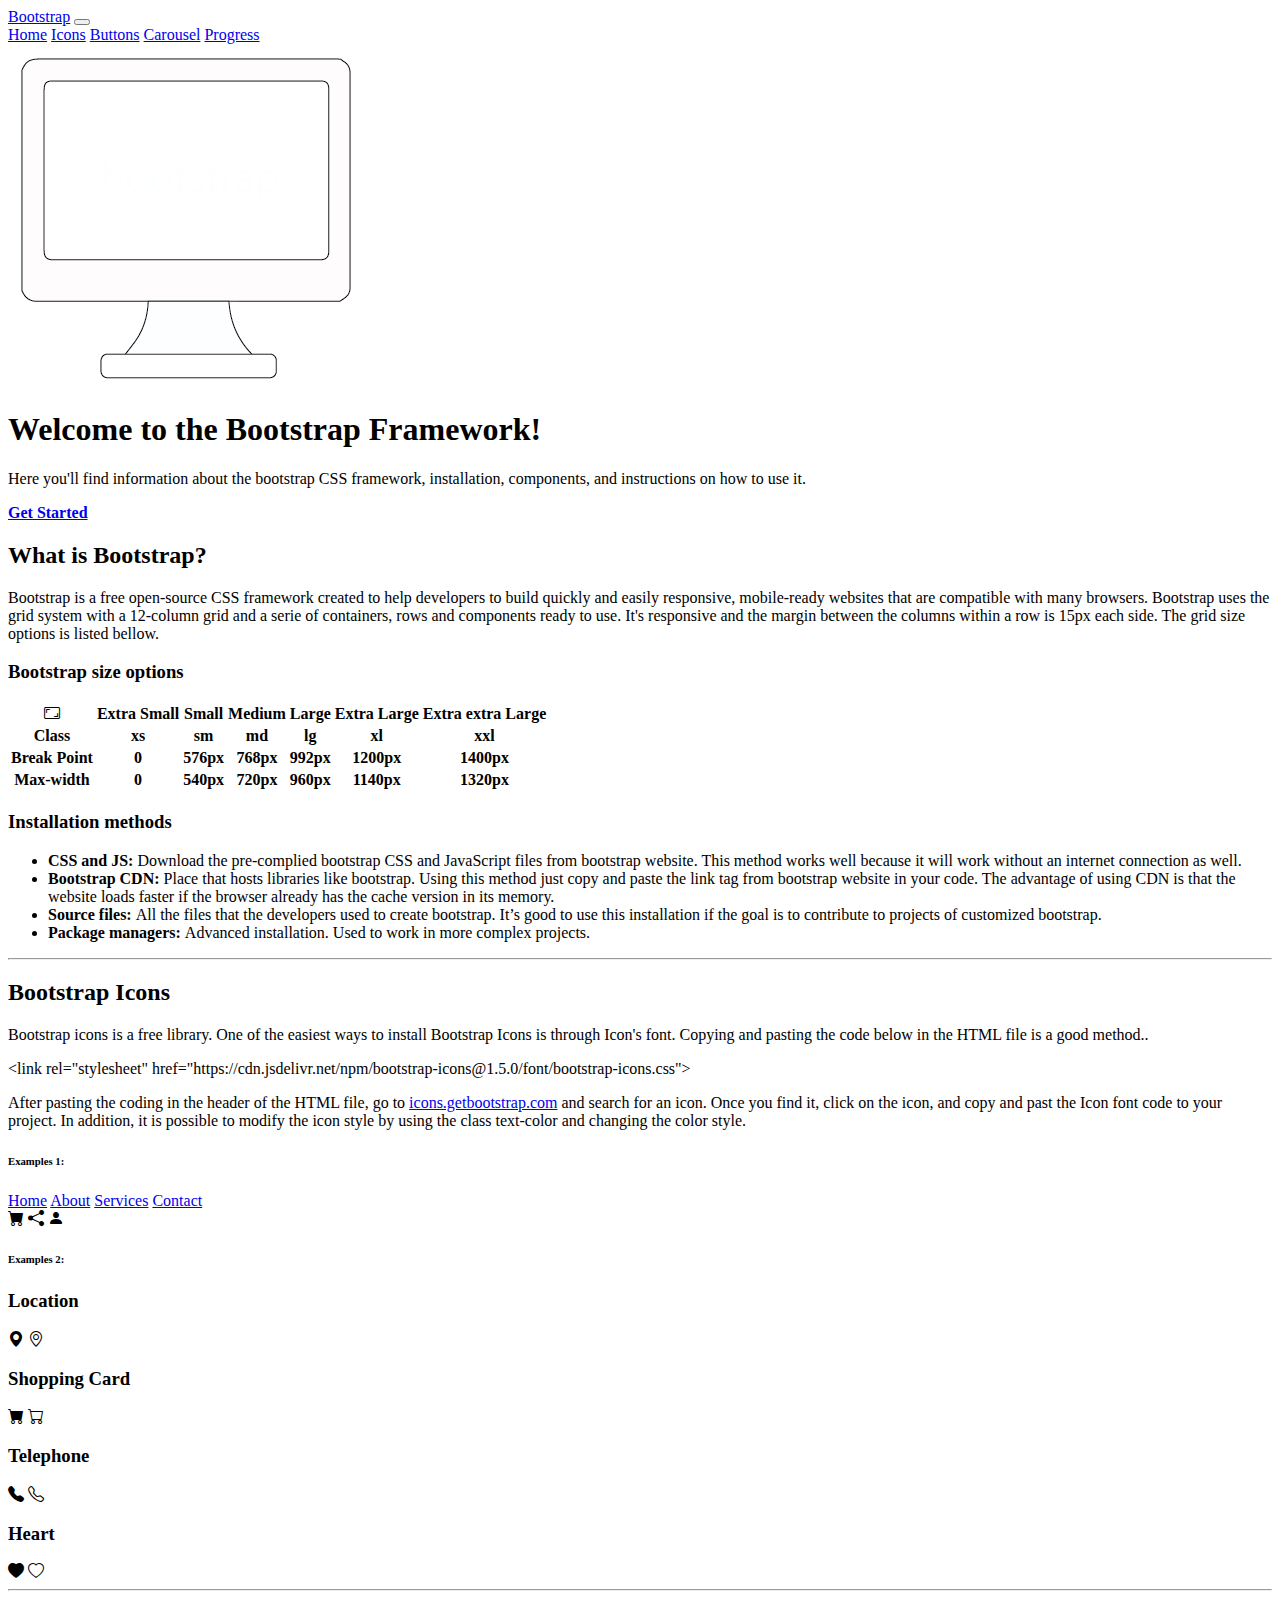
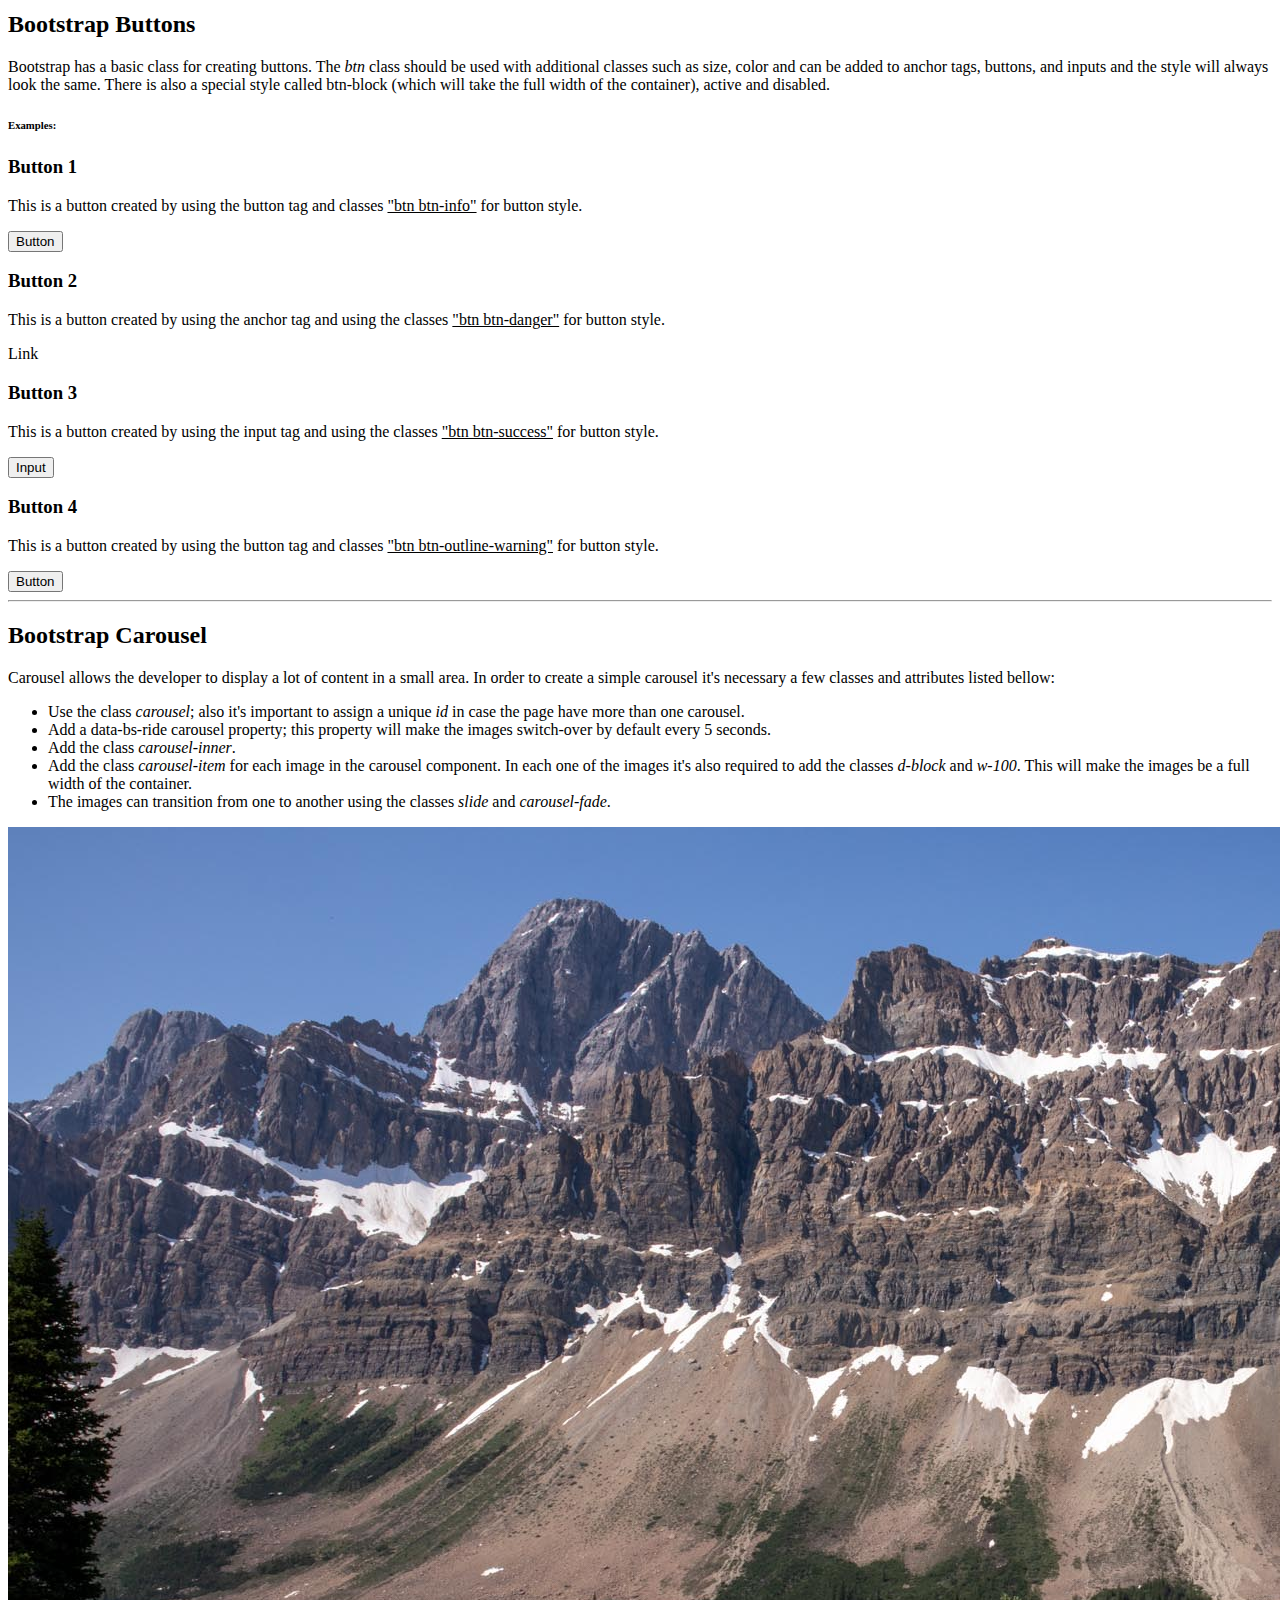
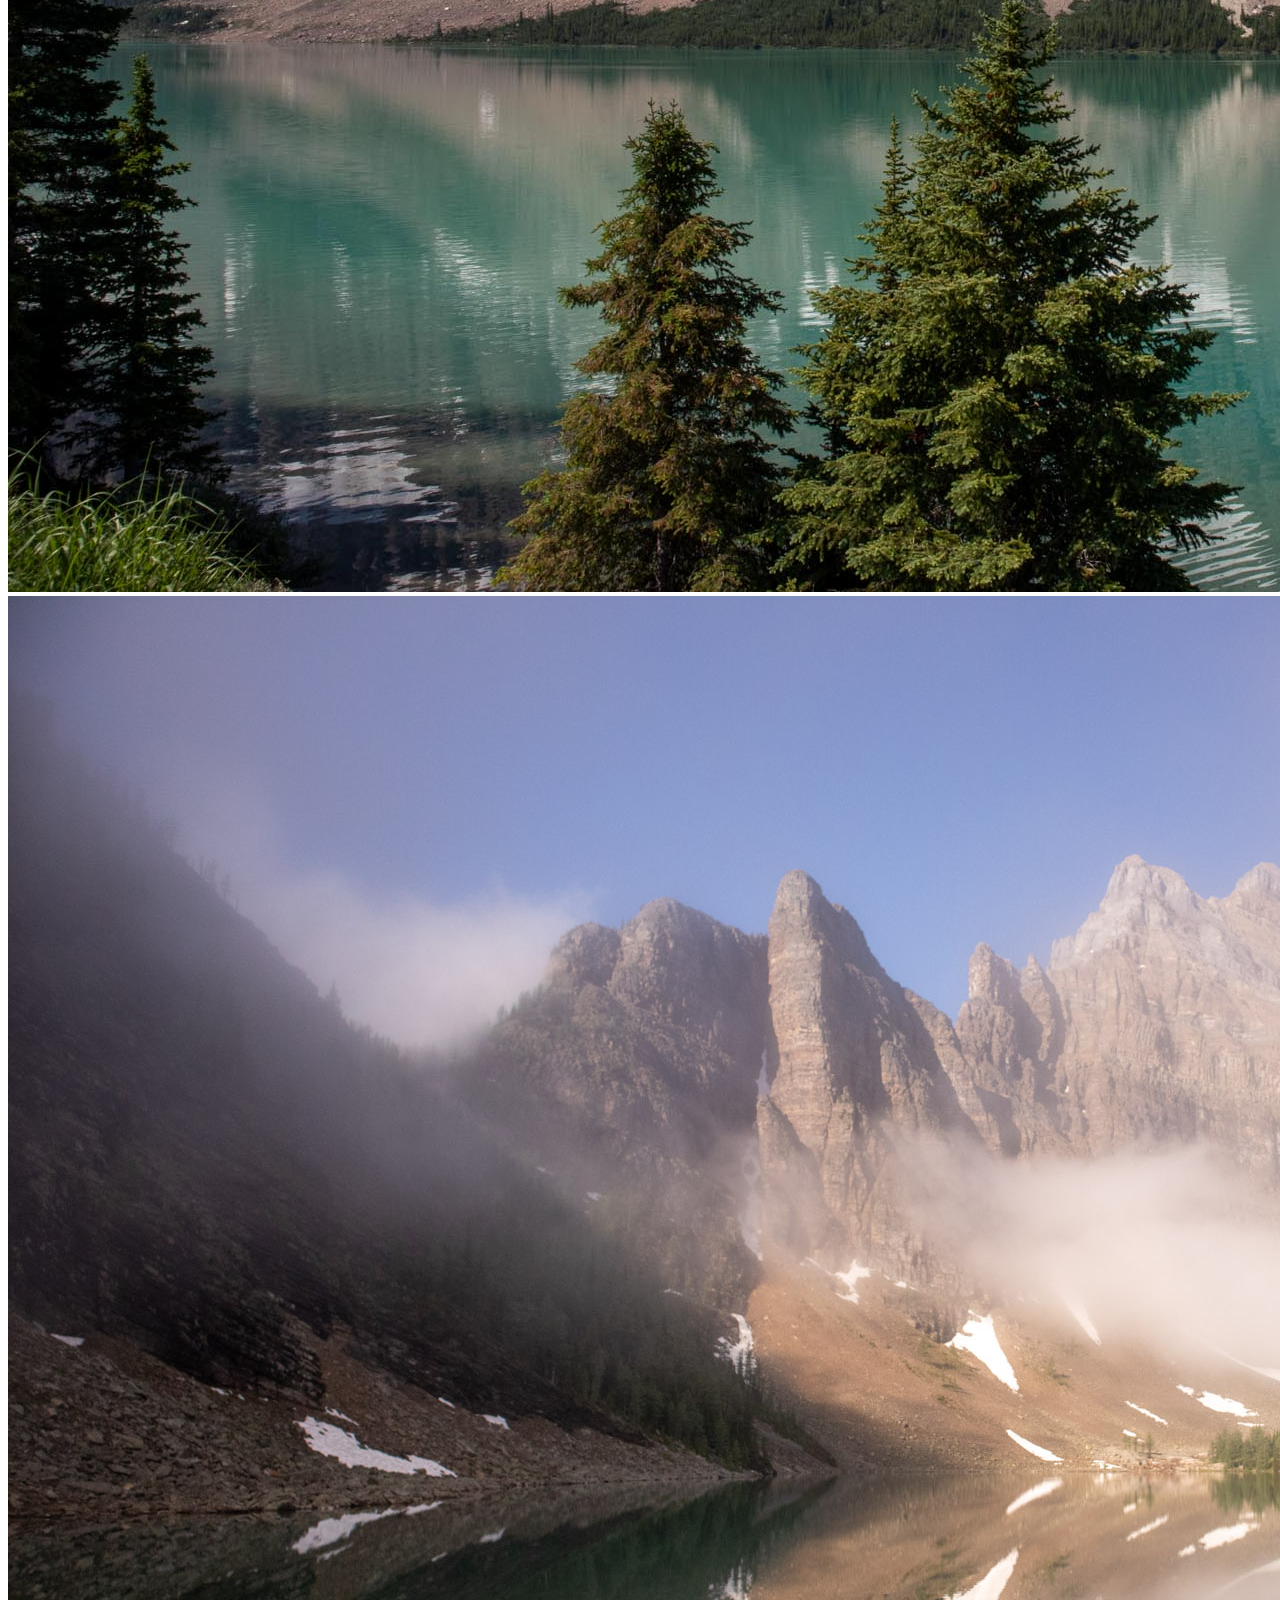
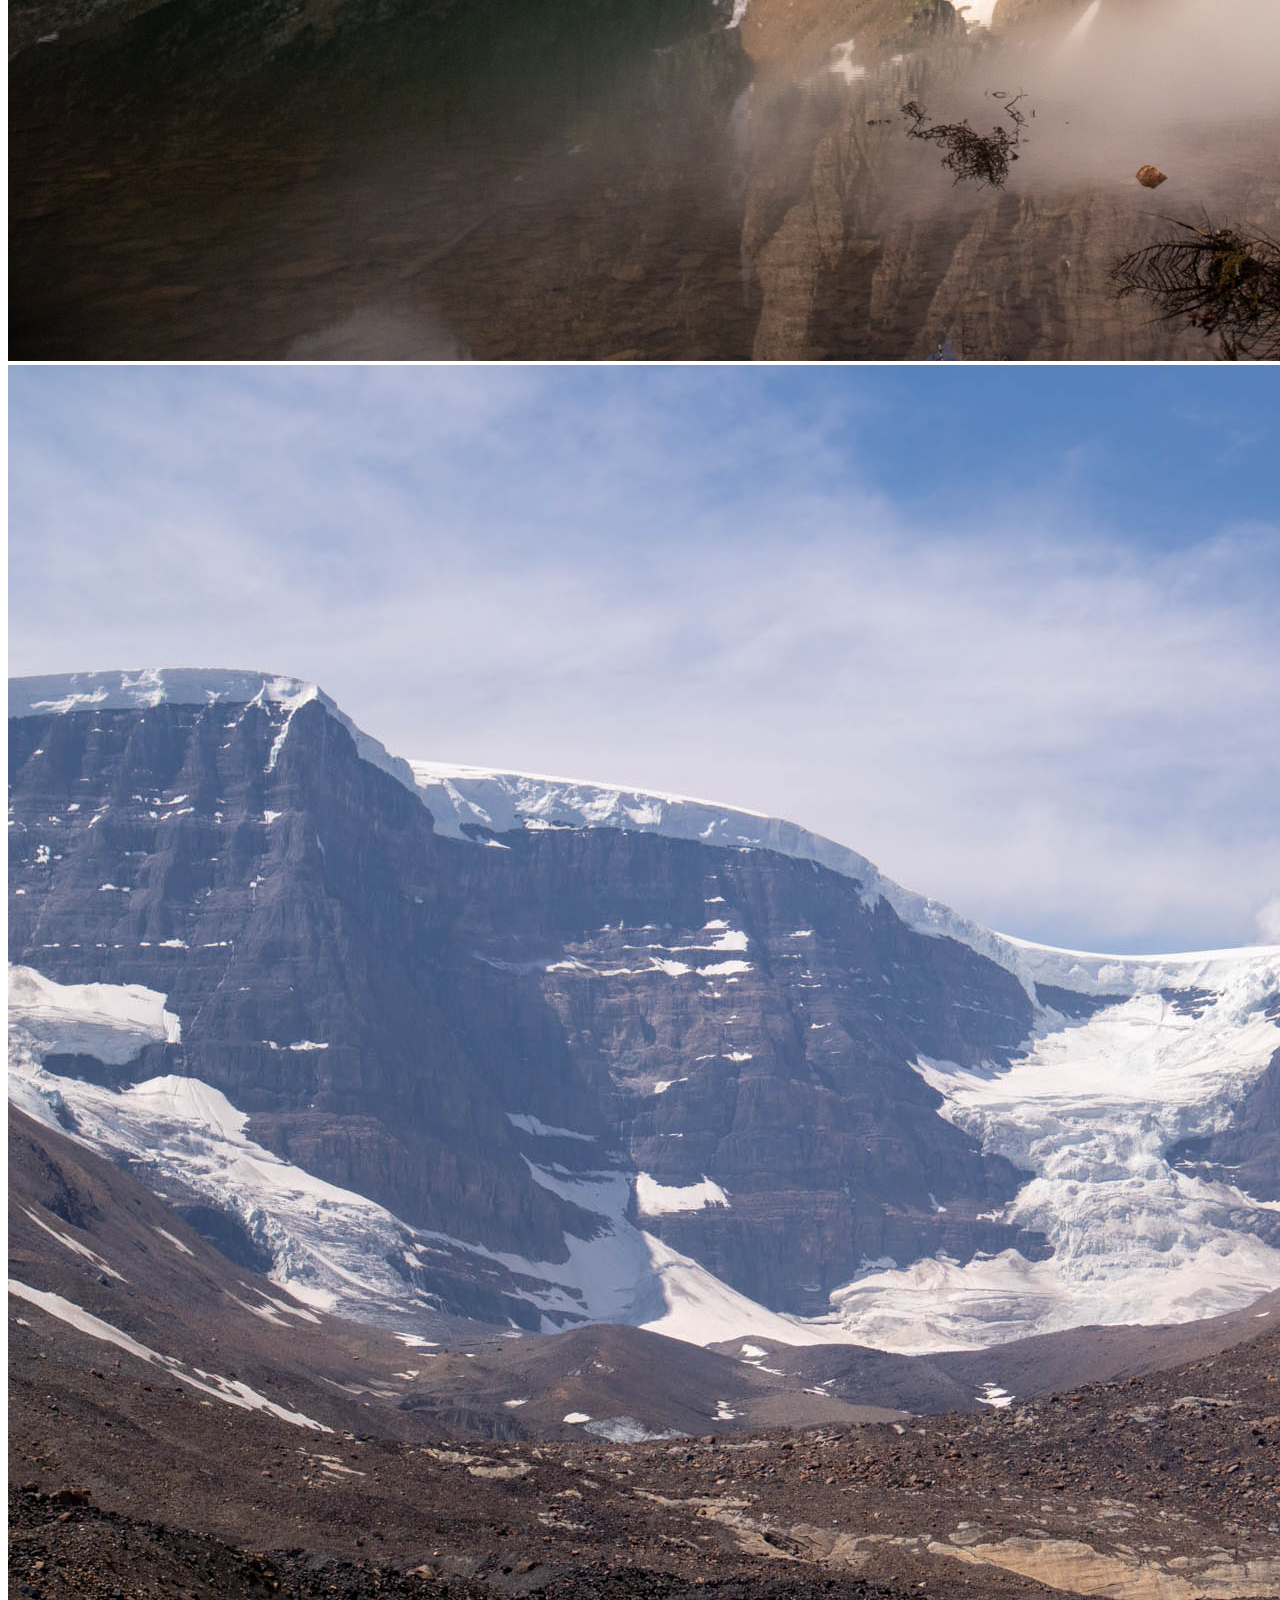
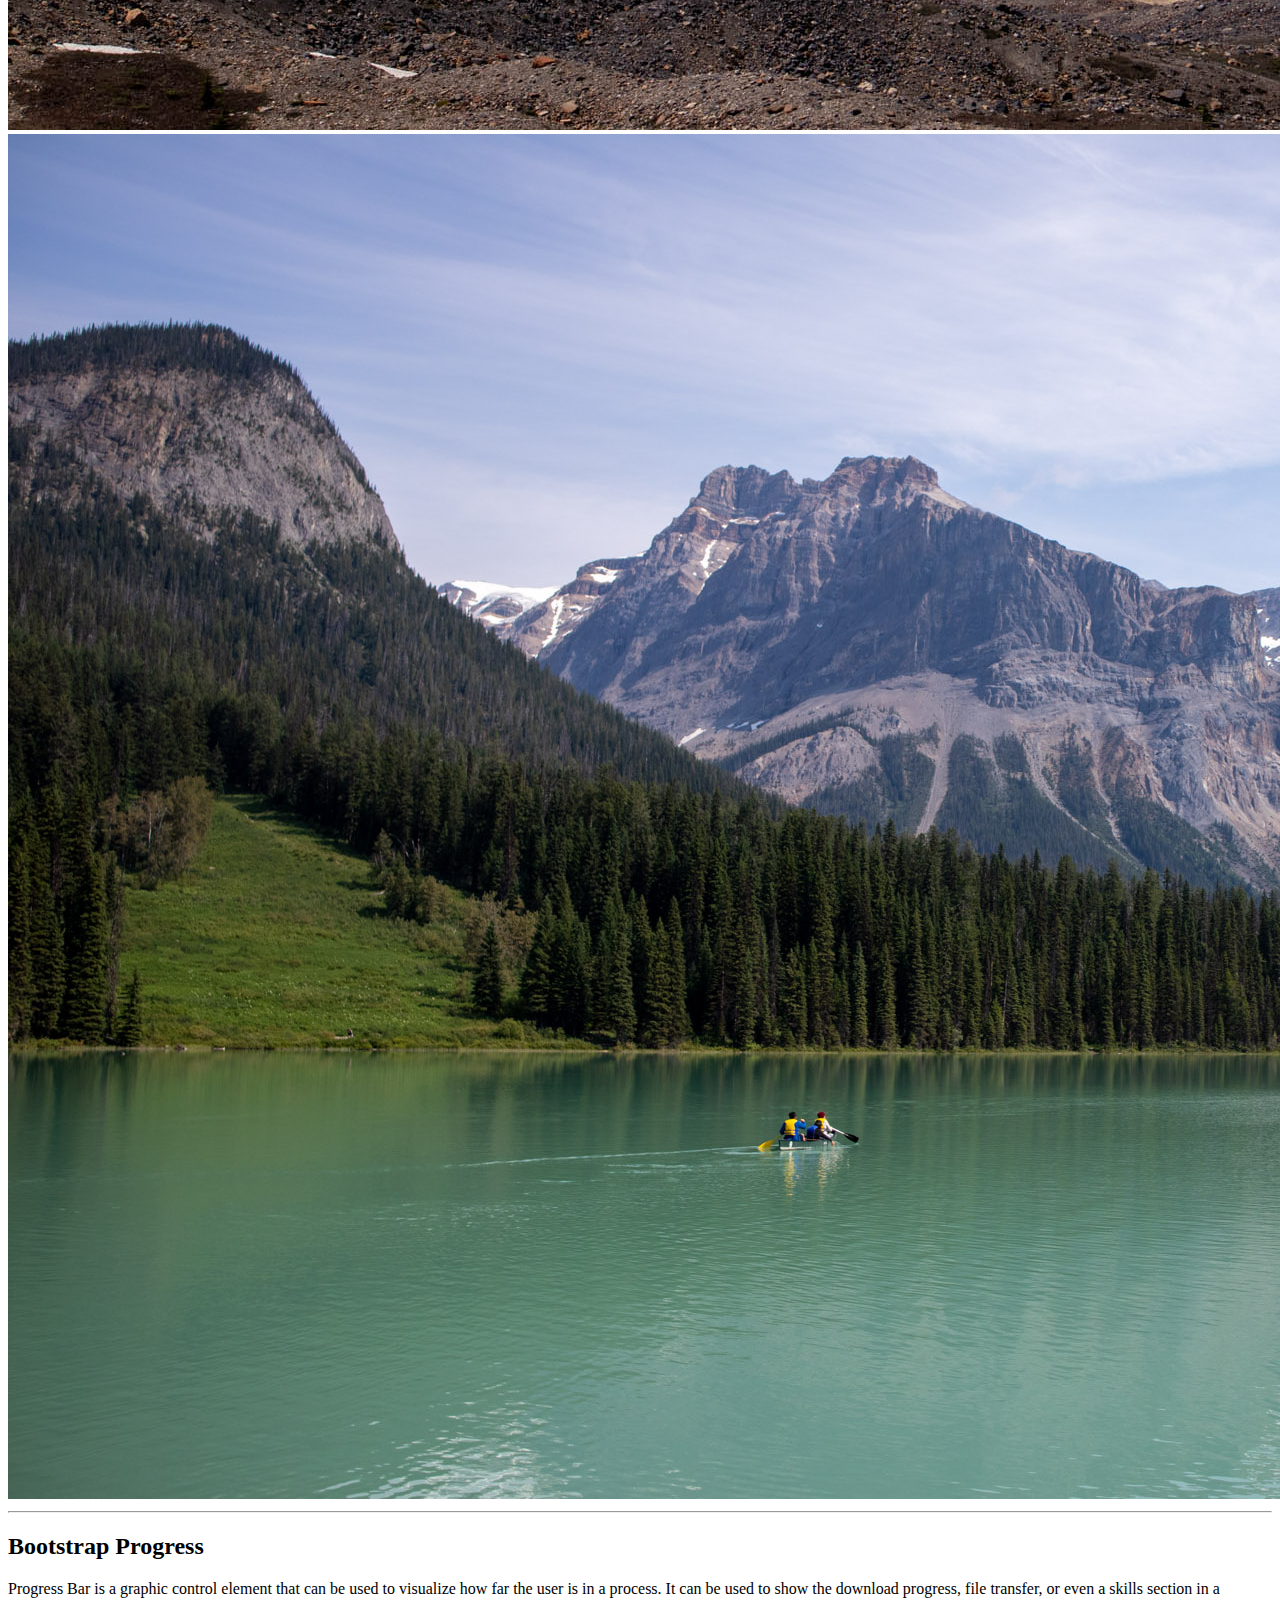
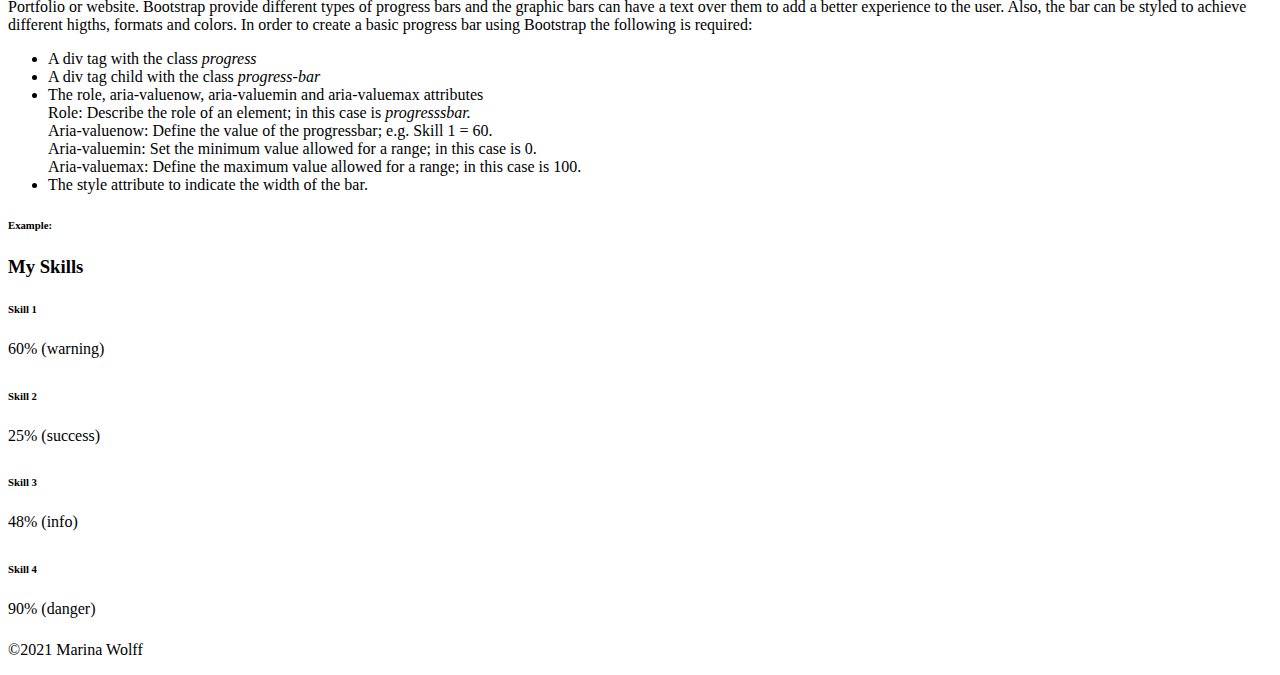
==== commit 52663060: "Added dropdown navigation for mobile devices" ====
--- a/bootstrap/index.html
+++ b/bootstrap/index.html
@@ -14,19 +14,24 @@
 <body>
     <nav id="home" class="navbar bg-dark navbar-dark navbar-expand-sm">
         <div class="container">
-            <a class="navbar-brand d-none d-sm-inline-block" href="#home"> Bootstrap</a>
-            <div class="navbar-nav">
-                <a class="nav-item nav-link px-3 active" href="#home">Home</a>
-                <a class="nav-item nav-link px-3" href="#icons">Icons</a>
-                <a class="nav-item nav-link px-3" href="#buttons">Buttons</a>
-                <a class="nav-item nav-link px-3" href="#carousel">Carousel</a>
-                <a class="nav-item nav-link px-3" href="#progress">Progress</a>
+            <a class="navbar-brand" href="#home"> Bootstrap</a>
+            <button class="navbar-toggler" type="button" data-bs-toggle="collapse" data-bs-target="#navbarNavAltMarkup" aria-controls="navbarNavAltMarkup" aria-expanded="false" aria-label="Toggle navigation">
+                <span class="navbar-toggler-icon"></span>
+            </button>
+            <div class="collapse navbar-collapse justify-content-end" id="navbarNavAltMarkup">
+                <div class="navbar-nav">
+                    <a class="nav-item nav-link px-3 active" href="#home">Home</a>
+                    <a class="nav-item nav-link px-3" href="#icons">Icons</a>
+                    <a class="nav-item nav-link px-3" href="#buttons">Buttons</a>
+                    <a class="nav-item nav-link px-3" href="#carousel">Carousel</a>
+                    <a class="nav-item nav-link px-3" href="#progress">Progress</a>
+                </div>
             </div>
-            <div class="d-none d-sm-inline-block">
+            <!-- <div class="d-none d-md-inline-block">
                 <a href="https://www.facebook.com/" target=”_blank”><i class="bi bi-facebook me-2 text-light"></i></a>
                 <a href="https://www.instagram.com/" target=”_blank”><i class="bi bi-instagram me-2 text-light"></i></a>
                 <a href="https://www.linkedin.com/" target=”_blank”><i class="bi bi-linkedin me-2 text-light"></i></a>
-            </div>
+            </div> -->
         </div>
     </nav>
     <main>
@@ -109,7 +114,7 @@
             <section id="icons" class="mt-4">
                 <h2>Bootstrap Icons</h2>
                 <p>Bootstrap icons is a free library. One of the easiest ways to install Bootstrap Icons is through Icon's font. Copying and pasting the code below in the HTML file is a good method..</p>
-                <p class="text-secondary"> &#60link rel="stylesheet" href="https:&#47&#47cdn.jsdelivr.net&#47npm&#47bootstrap-icons@1.5.0&#47font&#47bootstrap-icons.css"&#62</p>
+                <p class="text-secondary"> &#60;link rel="stylesheet" href="https:&#47;&#47;cdn.jsdelivr.net&#47;npm&#47;bootstrap-icons@1.5.0&#47;font&#47;bootstrap-icons.css"&#62;</p>
                 <p>After pasting the coding in the header of the HTML file, go to <a href="https://icons.getbootstrap.com/" target=”_blank”>icons.getbootstrap.com</a> and search for an icon. Once you find it, click on the icon, and copy and past the Icon font code to your project. In addition, it is possible to modify the icon style by using the class text-color and changing the color style.</p>
                 <h6 class="mt-3">Examples 1:</h6>
                 <!--Navigation example with icons-->
